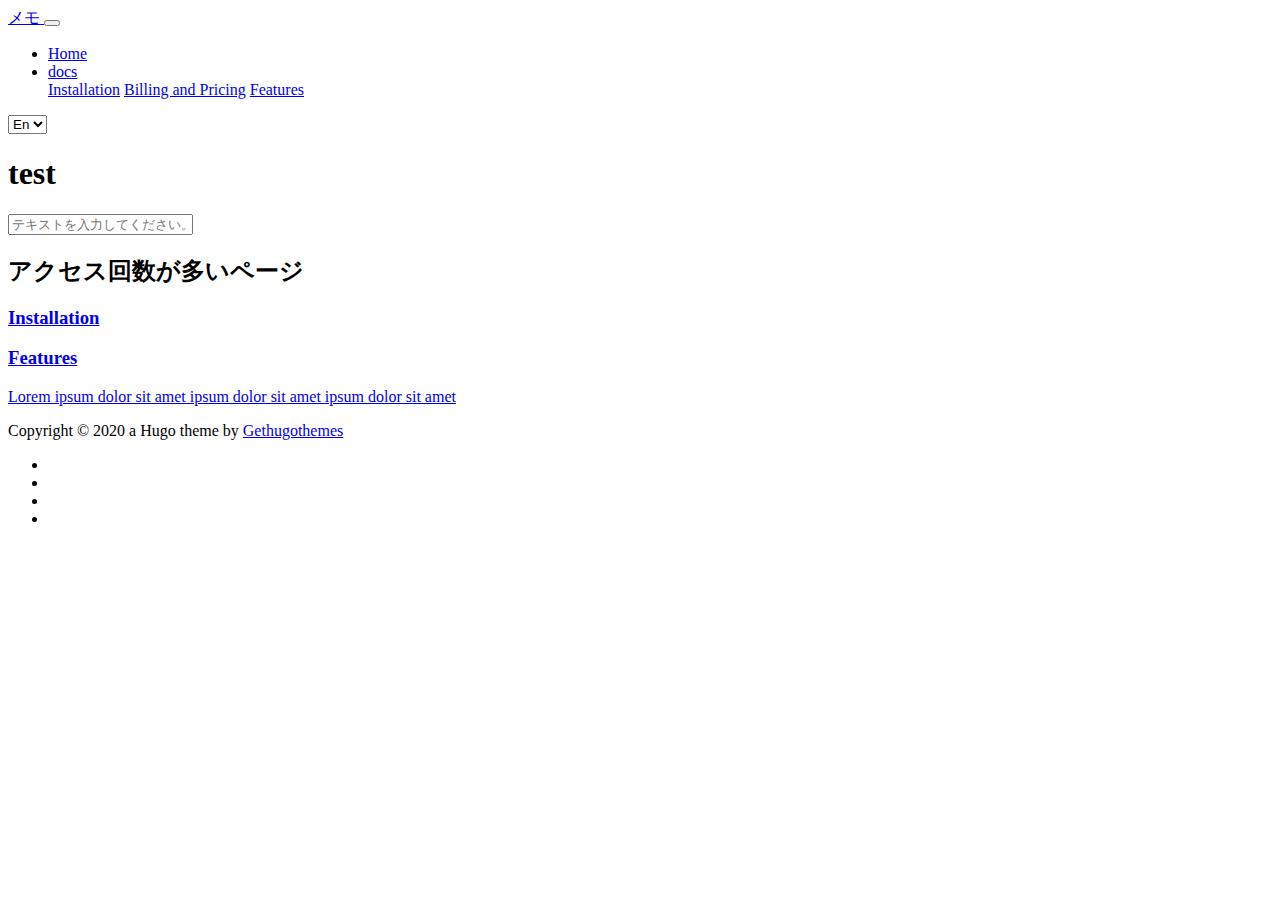
==== public/index.html @ 33d00a21 "トップページを修正" ====
<!DOCTYPE html>
<html lang="en-us">
  <head>
  <meta charset="utf-8">
  <title>メモ</title>
  <meta name="viewport" content="width=device-width, initial-scale=1, maximum-scale=1">
  <meta name="generator" content="Hugo 0.75.1" />
  
  <!-- ** CSS Plugins Needed for the Project ** -->
  
  <!-- Bootstrap -->
  <link rel="stylesheet" href="https://gallant-bohr-faa6a7.netlify.app/plugins/bootstrap/bootstrap.min.css">

  <!-- themefy-icon -->
  <link rel="stylesheet" href="https://gallant-bohr-faa6a7.netlify.app/plugins/themify-icons/themify-icons.css">

  <!--Favicon-->
  <link rel="icon" href="https://gallant-bohr-faa6a7.netlify.app/images/favicon.png" type="image/x-icon">

  <!-- fonts -->
  <link href="https://fonts.googleapis.com/css?family=Lato:300,400,700&display=swap" rel="stylesheet">
  
  <style>
  :root{
    --primary-color:#02007e;
    --body-color:#f9f9f9;
    --text-color:#636363;
    --text-color-dark:#242738;
    --white-color:#ffffff;
    --light-color:#f8f9fa;
    --font-family:Lato;
  }
  </style>

<!-- Main Stylesheet -->

<link href="https://gallant-bohr-faa6a7.netlify.app/css/style.min.css" rel="stylesheet" media="screen"/>
  
<!-- ** JS Plugins Needed for the Project ** -->

<!-- jquiry -->
<script src="https://gallant-bohr-faa6a7.netlify.app/plugins/jquery/jquery-1.12.4.js"></script>

<!-- jquary ui -->
<script src="https://gallant-bohr-faa6a7.netlify.app/plugins/jquery/jquery-ui.js"></script>

<!-- Bootstrap JS -->
<script src="https://gallant-bohr-faa6a7.netlify.app/plugins/bootstrap/bootstrap.min.js"></script>

<!-- match-height JS -->
<script src="https://gallant-bohr-faa6a7.netlify.app/plugins/match-height/jquery.matchHeight-min.js"></script>



</head>
  
  <body>
    
    <!-- header -->
    <header class="banner bg-primary" data-background="https://gallant-bohr-faa6a7.netlify.app/">
      <nav class="navbar navbar-expand-md navbar-dark">
  <div class="container">
    <a class="navbar-brand px-2" href="/">
      
      
      
      メモ
      
    </a>
    <button class="navbar-toggler border-0" type="button" data-toggle="collapse" data-target="#navigation"
      aria-controls="navigation" aria-expanded="false" aria-label="Toggle navigation">
      <span class="navbar-toggler-icon"></span>
    </button>

    <div class="collapse navbar-collapse text-center" id="navigation">
      <ul class="navbar-nav ml-auto">
        
        
        <li class="nav-item">
          <a class="nav-link text-dark" href="https://gallant-bohr-faa6a7.netlify.app/">Home</a>
        </li>
        
        
        
        <li class="nav-item dropdown">
          <a class="nav-link dropdown-toggle text-dark" href="#" role="button" data-toggle="dropdown"
            aria-haspopup="true" aria-expanded="false">
            docs
          </a>
          <div class="dropdown-menu">
            
            <a class="dropdown-item" href="https://gallant-bohr-faa6a7.netlify.app/installation">Installation</a>
            
            <a class="dropdown-item" href="https://gallant-bohr-faa6a7.netlify.app/billing-pricing">Billing and Pricing</a>
            
            <a class="dropdown-item" href="https://gallant-bohr-faa6a7.netlify.app/features">Features</a>
            
          </div>
        </li>
        
        
      </ul>
      
      <select class="lang-list " id="select-language"
        onchange="location = this.value;">
        
        
        
        
        
        
        
        
        <option id="en" value="https://gallant-bohr-faa6a7.netlify.app/" selected>En
        </option>
        
        
        
        
        
        
        
        
        
        
        
        
        
        <option id="fr" value="https://gallant-bohr-faa6a7.netlify.app/fr/">Fr</option>
        
        
        
        
      </select>
      
    </div>
  </div>
</nav>

      <!-- banner -->
<div class="container section">
	<div class="row">
		<div class="col-lg-8 text-center mx-auto">
			<h1 class="text-white mb-3">test</h1>
			<p class="text-white mb-4"></p>
			<div class="position-relative">
				<input id="search" class="form-control" placeholder="テキストを入力してください。">
				<i class="ti-search search-icon"></i>
				
				
				
				
				<script>
					$(function() {
					var projects = [
						
						{
							value: "Linux",
							label: "<p>Musce libero nunc, dignissim quis turpis quis, semper vehicula dolor. Suspendisse tincidunt consequat quam, ac posuere leo dapibus id. Cras fringilla convallis elit, at eleifend mi interam.\nThis is a simple note.\n This is a simple tip.\n This is a simple info.\n  This is first tab  this is second tab  this is third tab    Nulla non sollicitudin. Morbi sit amet laoreet ipsum, vel pretium mi. Morbi varius, tellus in accumsan blandit, elit ligula eleifend velit, luctus mattis ante nulla condimentum nulla. Etiam vestibulum risus vel arcu elementum eleifend. Cras at dolor eget urna varius faucibus tempus in elit.\nImage Example Nunc porta malesuada porta. Etiam tristique vestibulum dolor at ultricies. Proin hendrerit sapien sed erat fermentum, at commodo velit consectetur.\nEtiam vestibulum risus vel arcu elementum eleifend. Cras at dolor eget urna varius faucibus tempus in elit. Cras a dui imperdiet, tempus metus quis, pharetra turpis. Phasellus at massa sit amet ante semper fermentum sed eget lectus. Quisque id dictum magna, et dapibus turpis.\nExample Of Code Block In accumsan lacus ac neque maximus dictum. Phasellus eleifend leo id mattis bibendum. Curabitur et purus turpis. Vestibulum ante ipsum primis in faucibus orci luctus et ultrices posuere cubilia Curae;\n\u0026lt;head\u0026gt; \u0026lt;meta charset=\u0026#34;utf-8\u0026#34;\u0026gt; \u0026lt;meta http-equiv=\u0026#34;X-UA-Compatible\u0026#34; content=\u0026#34;IE=edge\u0026#34;\u0026gt; \u0026lt;meta name=\u0026#34;viewport\u0026#34; content=\u0026#34;width=device-width, initial-scale=1\u0026#34;\u0026gt; \u0026lt;link rel=\u0026#34;stylesheet\u0026#34; href=\u0026#34;\/assets\/css\/main.css\u0026#34;\u0026gt; \u0026lt;link rel=\u0026#34;shortcut icon\u0026#34; type=\u0026#34;image\/png\u0026#34; href=\u0026#34;\/assets\/img\/favicon.png\u0026#34; \u0026gt; \u0026lt;script src=\u0026#34;\/assets\/js\/main.js\u0026#34;\u0026gt;\u0026lt;\/script\u0026gt; \u0026lt;\/head\u0026gt; Text and Quote Cras at dolor eget urna varius faucibus tempus in elit. Cras a dui imperdiet, tempus metus quis, pharetra turpis. Phasellus at massa sit amet ante semper fermentum sed eget lectus. Quisque id dictum magna turpis.\n Etiam vestibulum risus vel arcu elementum eleifend. Cras at dolor eget urna varius faucibus tempus in elit. Cras a dui imperdiet\n Etiam vestibulum risus vel arcu elementum eleifend. Cras at dolor eget urna varius faucibus tempus in elit. Cras a dui imperdiet, tempus metus quis, pharetra turpis. Phasellus at massa sit amet ante semper fermentum sed eget lectus. Quisque id dictum magna, et dapibus turpis.Etiam vestibulum risus vel arcu elementum eleifend. Cras at dolor eget urna varius faucibus tempus in elit. Cras a dui imperdiet, tempus metus quis, pharetra turpis. Phasellus at massa sit amet ante semper fermentum sed eget lectus. Quisque id dictum magna, et dapibus turpis.\n</p><p></p>",
							url:"https:\/\/gallant-bohr-faa6a7.netlify.app\/features\/linux\/"
						},
						
						{
							value: "Requirments",
							label: "<p>Thanks to the simplicity of Hugo, this page is as empty as this theme needs requirements.\nJust download latest version of Hugo binary (\u0026gt; 0.53) for your OS (Windows, Linux, Mac) : it\u0026rsquo;s that simple.\n</p><p></p>",
							url:"https:\/\/gallant-bohr-faa6a7.netlify.app\/installation\/requirments\/"
						},
						
						{
							value: "Installation",
							label: "<p>The following steps are here to help you initialize your new website. If you don\u0026rsquo;t know Hugo at all, we strongly suggest you learn more about it by following this great documentation for beginners.\nCreate your project Hugo provides a new command to create a new website.\nhugo new site \u0026lt;new_project\u0026gt; Install the theme Install the Dot theme by following this documentation\nThis theme\u0026rsquo;s repository is: https:\/\/github.com\/themefisher\/dot-hugo-documentation-theme.git\nAlternatively, you can download the theme as .zip file and extract it in the themes directory\nOr you can check this video documentation for installing this template:   Basic configuration When building the website, you can set a theme by using --theme option. However, we suggest you modify the configuration file (config.toml) and set the theme as the default.\n# Change the default theme to be use when building the site with Hugo theme = \u0026#34;Dot\u0026#34; Create your first content pages Then, create content pages inside the previously created chapter. Here are two ways to create content in the chapter:\nhugo new installation\/first-content.md hugo new installation\/second-content\/_index.md Feel free to edit thoses files by adding some sample content and replacing the title value in the beginning of the files.\nLaunching the website locally Launch by using the following command:\nhugo serve Go to http:\/\/localhost:1313\nBuild the website When your site is ready to deploy, run the following command:\nhugo A public folder will be generated, containing all static content and assets for your website. It can now be deployed on any web server.\nThis website can be automatically published and hosted with Netlify (Read more about Automated HUGO deployments with Netlify). Alternatively, you can use Github pages\n </p><p>induct</p><p>instate</p>",
							url:"https:\/\/gallant-bohr-faa6a7.netlify.app\/installation\/install\/"
						},
						
						{
							value: "Mac OS",
							label: "<p>Musce libero nunc, dignissim quis turpis quis, semper vehicula dolor. Suspendisse tincidunt consequat quam, ac posuere leo dapibus id. Cras fringilla convallis elit, at eleifend mi interam.\nThis is a simple note.\n This is a simple tip.\n This is a simple info.\n  This is first tab  this is second tab  this is third tab    Nulla non sollicitudin. Morbi sit amet laoreet ipsum, vel pretium mi. Morbi varius, tellus in accumsan blandit, elit ligula eleifend velit, luctus mattis ante nulla condimentum nulla. Etiam vestibulum risus vel arcu elementum eleifend. Cras at dolor eget urna varius faucibus tempus in elit.\nImage Example Nunc porta malesuada porta. Etiam tristique vestibulum dolor at ultricies. Proin hendrerit sapien sed erat fermentum, at commodo velit consectetur.\nEtiam vestibulum risus vel arcu elementum eleifend. Cras at dolor eget urna varius faucibus tempus in elit. Cras a dui imperdiet, tempus metus quis, pharetra turpis. Phasellus at massa sit amet ante semper fermentum sed eget lectus. Quisque id dictum magna, et dapibus turpis.\nExample Of Code Block In accumsan lacus ac neque maximus dictum. Phasellus eleifend leo id mattis bibendum. Curabitur et purus turpis. Vestibulum ante ipsum primis in faucibus orci luctus et ultrices posuere cubilia Curae;\n\u0026lt;head\u0026gt; \u0026lt;meta charset=\u0026#34;utf-8\u0026#34;\u0026gt; \u0026lt;meta http-equiv=\u0026#34;X-UA-Compatible\u0026#34; content=\u0026#34;IE=edge\u0026#34;\u0026gt; \u0026lt;meta name=\u0026#34;viewport\u0026#34; content=\u0026#34;width=device-width, initial-scale=1\u0026#34;\u0026gt; \u0026lt;link rel=\u0026#34;stylesheet\u0026#34; href=\u0026#34;\/assets\/css\/main.css\u0026#34;\u0026gt; \u0026lt;link rel=\u0026#34;shortcut icon\u0026#34; type=\u0026#34;image\/png\u0026#34; href=\u0026#34;\/assets\/img\/favicon.png\u0026#34; \u0026gt; \u0026lt;script src=\u0026#34;\/assets\/js\/main.js\u0026#34;\u0026gt;\u0026lt;\/script\u0026gt; \u0026lt;\/head\u0026gt; Text and Quote Cras at dolor eget urna varius faucibus tempus in elit. Cras a dui imperdiet, tempus metus quis, pharetra turpis. Phasellus at massa sit amet ante semper fermentum sed eget lectus. Quisque id dictum magna turpis.\n Etiam vestibulum risus vel arcu elementum eleifend. Cras at dolor eget urna varius faucibus tempus in elit. Cras a dui imperdiet\n Etiam vestibulum risus vel arcu elementum eleifend. Cras at dolor eget urna varius faucibus tempus in elit. Cras a dui imperdiet, tempus metus quis, pharetra turpis. Phasellus at massa sit amet ante semper fermentum sed eget lectus. Quisque id dictum magna, et dapibus turpis.Etiam vestibulum risus vel arcu elementum eleifend. Cras at dolor eget urna varius faucibus tempus in elit. Cras a dui imperdiet, tempus metus quis, pharetra turpis. Phasellus at massa sit amet ante semper fermentum sed eget lectus. Quisque id dictum magna, et dapibus turpis.\n</p><p></p>",
							url:"https:\/\/gallant-bohr-faa6a7.netlify.app\/features\/mac\/"
						},
						
						{
							value: "Configuration",
							label: "<p>Global site parameters On top of Hugo global configuration, Dot lets you define the following parameters in your config.toml (here, values are default).\nNote that some of these parameters are explained in details in other sections of this documentation.\n[params] # Prefix URL to edit current page.  # Useful to give opportunity to people to create merge request for your doc. # See the config.toml file from this documentation site to have an example. # Javascript and CSS cache are automatically busted when new version of site is generated.  # Order sections in menu by \u0026#34;weight\u0026#34; # Call to action is default enabled, if you want to disable it. just change the  enable = false # You can change banner title and other text from the config file. </p><p></p>",
							url:"https:\/\/gallant-bohr-faa6a7.netlify.app\/installation\/configuration\/"
						},
						
						{
							value: "Routing",
							label: "<p>Musce libero nunc, dignissim quis turpis quis, semper vehicula dolor. Suspendisse tincidunt consequat quam, ac posuere leo dapibus id. Cras fringilla convallis elit, at eleifend mi interam.\nThis is a simple note.\n This is a simple tip.\n This is a simple info.\n  This is first tab  this is second tab  this is third tab    Nulla non sollicitudin. Morbi sit amet laoreet ipsum, vel pretium mi. Morbi varius, tellus in accumsan blandit, elit ligula eleifend velit, luctus mattis ante nulla condimentum nulla. Etiam vestibulum risus vel arcu elementum eleifend. Cras at dolor eget urna varius faucibus tempus in elit.\nImage Example Nunc porta malesuada porta. Etiam tristique vestibulum dolor at ultricies. Proin hendrerit sapien sed erat fermentum, at commodo velit consectetur.\nEtiam vestibulum risus vel arcu elementum eleifend. Cras at dolor eget urna varius faucibus tempus in elit. Cras a dui imperdiet, tempus metus quis, pharetra turpis. Phasellus at massa sit amet ante semper fermentum sed eget lectus. Quisque id dictum magna, et dapibus turpis.\nExample Of Code Block In accumsan lacus ac neque maximus dictum. Phasellus eleifend leo id mattis bibendum. Curabitur et purus turpis. Vestibulum ante ipsum primis in faucibus orci luctus et ultrices posuere cubilia Curae;\n\u0026lt;head\u0026gt; \u0026lt;meta charset=\u0026#34;utf-8\u0026#34;\u0026gt; \u0026lt;meta http-equiv=\u0026#34;X-UA-Compatible\u0026#34; content=\u0026#34;IE=edge\u0026#34;\u0026gt; \u0026lt;meta name=\u0026#34;viewport\u0026#34; content=\u0026#34;width=device-width, initial-scale=1\u0026#34;\u0026gt; \u0026lt;link rel=\u0026#34;stylesheet\u0026#34; href=\u0026#34;\/assets\/css\/main.css\u0026#34;\u0026gt; \u0026lt;link rel=\u0026#34;shortcut icon\u0026#34; type=\u0026#34;image\/png\u0026#34; href=\u0026#34;\/assets\/img\/favicon.png\u0026#34; \u0026gt; \u0026lt;script src=\u0026#34;\/assets\/js\/main.js\u0026#34;\u0026gt;\u0026lt;\/script\u0026gt; \u0026lt;\/head\u0026gt; Text and Quote Cras at dolor eget urna varius faucibus tempus in elit. Cras a dui imperdiet, tempus metus quis, pharetra turpis. Phasellus at massa sit amet ante semper fermentum sed eget lectus. Quisque id dictum magna turpis.\n Etiam vestibulum risus vel arcu elementum eleifend. Cras at dolor eget urna varius faucibus tempus in elit. Cras a dui imperdiet\n Etiam vestibulum risus vel arcu elementum eleifend. Cras at dolor eget urna varius faucibus tempus in elit. Cras a dui imperdiet, tempus metus quis, pharetra turpis. Phasellus at massa sit amet ante semper fermentum sed eget lectus. Quisque id dictum magna, et dapibus turpis.Etiam vestibulum risus vel arcu elementum eleifend. Cras at dolor eget urna varius faucibus tempus in elit. Cras a dui imperdiet, tempus metus quis, pharetra turpis. Phasellus at massa sit amet ante semper fermentum sed eget lectus. Quisque id dictum magna, et dapibus turpis.\n</p><p></p>",
							url:"https:\/\/gallant-bohr-faa6a7.netlify.app\/features\/routing\/"
						},
						
						{
							value: "Customization",
							label: "<p>Dot has been built to be as configurable as possible.\nChange the logo In config.toml you will find a logo variable. you can change your logo there.\nThe size of the logo will adapt automatically\n Change the favicon If your favicon is a png, just drop off your image in your local static\/images\/ folder and name it favicon.png\nIf you need to change this default behavior, create a new file in layouts\/partials\/ named head.html. Then write something like this:\n\u0026lt;link rel=\u0026#34;shortcut icon\u0026#34; href=\u0026#34;\/images\/favicon.png\u0026#34; type=\u0026#34;image\/x-icon\u0026#34; \/\u0026gt; Change default colors Dot support change color. You can change the colors from config.toml. You can change the colors of the template as you want.\n[params] # Change default color scheme with a color name or color code. primary_color = \u0026#34;#02007e\u0026#34; body_color = \u0026#34;#f9f9f9\u0026#34; text_color = \u0026#34;#636363\u0026#34; text_color_dark = \u0026#34;#242738\u0026#34; white_color = \u0026#34;#ffffff\u0026#34; light_color = \u0026#34;#f8f9fa\u0026#34; Change default Fonts [params] # font family font_family = \u0026#34;lato\u0026#34; # Choose font family from : https:\/\/fonts.google.com\/ </p><p></p>",
							url:"https:\/\/gallant-bohr-faa6a7.netlify.app\/installation\/customization\/"
						},
						
						{
							value: "Ubuntu",
							label: "<p>Musce libero nunc, dignissim quis turpis quis, semper vehicula dolor. Suspendisse tincidunt consequat quam, ac posuere leo dapibus id. Cras fringilla convallis elit, at eleifend mi interam.\nThis is a simple note.\n This is a simple tip.\n This is a simple info.\n  This is first tab  this is second tab  this is third tab    Nulla non sollicitudin. Morbi sit amet laoreet ipsum, vel pretium mi. Morbi varius, tellus in accumsan blandit, elit ligula eleifend velit, luctus mattis ante nulla condimentum nulla. Etiam vestibulum risus vel arcu elementum eleifend. Cras at dolor eget urna varius faucibus tempus in elit.\nImage Example Nunc porta malesuada porta. Etiam tristique vestibulum dolor at ultricies. Proin hendrerit sapien sed erat fermentum, at commodo velit consectetur.\nEtiam vestibulum risus vel arcu elementum eleifend. Cras at dolor eget urna varius faucibus tempus in elit. Cras a dui imperdiet, tempus metus quis, pharetra turpis. Phasellus at massa sit amet ante semper fermentum sed eget lectus. Quisque id dictum magna, et dapibus turpis.\nExample Of Code Block In accumsan lacus ac neque maximus dictum. Phasellus eleifend leo id mattis bibendum. Curabitur et purus turpis. Vestibulum ante ipsum primis in faucibus orci luctus et ultrices posuere cubilia Curae;\n\u0026lt;head\u0026gt; \u0026lt;meta charset=\u0026#34;utf-8\u0026#34;\u0026gt; \u0026lt;meta http-equiv=\u0026#34;X-UA-Compatible\u0026#34; content=\u0026#34;IE=edge\u0026#34;\u0026gt; \u0026lt;meta name=\u0026#34;viewport\u0026#34; content=\u0026#34;width=device-width, initial-scale=1\u0026#34;\u0026gt; \u0026lt;link rel=\u0026#34;stylesheet\u0026#34; href=\u0026#34;\/assets\/css\/main.css\u0026#34;\u0026gt; \u0026lt;link rel=\u0026#34;shortcut icon\u0026#34; type=\u0026#34;image\/png\u0026#34; href=\u0026#34;\/assets\/img\/favicon.png\u0026#34; \u0026gt; \u0026lt;script src=\u0026#34;\/assets\/js\/main.js\u0026#34;\u0026gt;\u0026lt;\/script\u0026gt; \u0026lt;\/head\u0026gt; Text and Quote Cras at dolor eget urna varius faucibus tempus in elit. Cras a dui imperdiet, tempus metus quis, pharetra turpis. Phasellus at massa sit amet ante semper fermentum sed eget lectus. Quisque id dictum magna turpis.\n Etiam vestibulum risus vel arcu elementum eleifend. Cras at dolor eget urna varius faucibus tempus in elit. Cras a dui imperdiet\n Etiam vestibulum risus vel arcu elementum eleifend. Cras at dolor eget urna varius faucibus tempus in elit. Cras a dui imperdiet, tempus metus quis, pharetra turpis. Phasellus at massa sit amet ante semper fermentum sed eget lectus. Quisque id dictum magna, et dapibus turpis.Etiam vestibulum risus vel arcu elementum eleifend. Cras at dolor eget urna varius faucibus tempus in elit. Cras a dui imperdiet, tempus metus quis, pharetra turpis. Phasellus at massa sit amet ante semper fermentum sed eget lectus. Quisque id dictum magna, et dapibus turpis.\n</p><p></p>",
							url:"https:\/\/gallant-bohr-faa6a7.netlify.app\/features\/ubuntu\/"
						},
						
						{
							value: "Elements",
							label: "<p>Heading 1 Heading 2 Heading 3 Heading 4 Heading 5 Heading 6  Emphasis Emphasis, aka italics, with asterisks or underscores.\nStrong emphasis, aka bold, with asterisks or underscores.\nCombined emphasis with asterisks and underscores.\nStrikethrough uses two tildes. Scratch this.\n Link I\u0026rsquo;m an inline-style link\nI\u0026rsquo;m an inline-style link with title\nI\u0026rsquo;m a reference-style link\nI\u0026rsquo;m a relative reference to a repository file\nYou can use numbers for reference-style link definitions\nOr leave it empty and use the link text itself.\nURLs and URLs in angle brackets will automatically get turned into links. http:\/\/www.example.com or http:\/\/www.example.com and sometimes example.com (but not on Github, for example).\nSome text to show that the reference links can follow later.\n Paragraph Lorem ipsum dolor sit amet consectetur adipisicing elit. Quam nihil enim maxime corporis cumque totam aliquid nam sint inventore optio modi neque laborum officiis necessitatibus, facilis placeat pariatur! Voluptatem, sed harum pariatur adipisci voluptates voluptatum cumque, porro sint minima similique magni perferendis fuga! Optio vel ipsum excepturi tempore reiciendis id quidem? Vel in, doloribus debitis nesciunt fugit sequi magnam accusantium modi neque quis, vitae velit, pariatur harum autem a! Velit impedit atque maiores animi possimus asperiores natus repellendus excepturi sint architecto eligendi non, omnis nihil. Facilis, doloremque illum. Fugit optio laborum minus debitis natus illo perspiciatis corporis voluptatum rerum laboriosam.\n Ordered List  List item List item List item List item List item   Unordered List  List item List item List item List item List item   Notice This is a simple note.\n This is a simple tip.\n This is a simple info.\n  Tab  This is first tab  this is second tab  this is third tab     Code and Syntax Highlighting Inline code has back-ticks around it.\nvar s = \u0026#34;JavaScript syntax highlighting\u0026#34;; alert(s); s = \u0026#34;Python syntax highlighting\u0026#34; print s No language indicated, so no syntax highlighting. But let\u0027s throw in a \u0026lt;b\u0026gt;tag\u0026lt;\/b\u0026gt;.  Blockquote  This is a blockquote example.\n  Inline HTML You can also use raw HTML in your Markdown, and it\u0026rsquo;ll mostly work pretty well.\n Definition list Is something people use sometimes. Markdown in HTML Does *not* work **very** well. Use HTML tags.   Tables Colons can be used to align columns.\n   Tables Are Cool     col 3 is right-aligned $1600   col 2 is centered $12   zebra stripes are neat $1    There must be at least 3 dashes separating each header cell. The outer pipes (|) are optional, and you don\u0026rsquo;t need to make the raw Markdown line up prettily. You can also use inline Markdown.\n   Markdown Less Pretty     Still renders nicely   1 2 3     Image  Youtube video   </p><p></p>",
							url:"https:\/\/gallant-bohr-faa6a7.netlify.app\/installation\/elements\/"
						},
						
						{
							value: "Windows",
							label: "<p>Musce libero nunc, dignissim quis turpis quis, semper vehicula dolor. Suspendisse tincidunt consequat quam, ac posuere leo dapibus id. Cras fringilla convallis elit, at eleifend mi interam.\nThis is a simple note.\n This is a simple tip.\n This is a simple info.\n  This is first tab  this is second tab  this is third tab    Nulla non sollicitudin. Morbi sit amet laoreet ipsum, vel pretium mi. Morbi varius, tellus in accumsan blandit, elit ligula eleifend velit, luctus mattis ante nulla condimentum nulla. Etiam vestibulum risus vel arcu elementum eleifend. Cras at dolor eget urna varius faucibus tempus in elit.\nImage Example Nunc porta malesuada porta. Etiam tristique vestibulum dolor at ultricies. Proin hendrerit sapien sed erat fermentum, at commodo velit consectetur.\nEtiam vestibulum risus vel arcu elementum eleifend. Cras at dolor eget urna varius faucibus tempus in elit. Cras a dui imperdiet, tempus metus quis, pharetra turpis. Phasellus at massa sit amet ante semper fermentum sed eget lectus. Quisque id dictum magna, et dapibus turpis.\nExample Of Code Block In accumsan lacus ac neque maximus dictum. Phasellus eleifend leo id mattis bibendum. Curabitur et purus turpis. Vestibulum ante ipsum primis in faucibus orci luctus et ultrices posuere cubilia Curae;\n\u0026lt;head\u0026gt; \u0026lt;meta charset=\u0026#34;utf-8\u0026#34;\u0026gt; \u0026lt;meta http-equiv=\u0026#34;X-UA-Compatible\u0026#34; content=\u0026#34;IE=edge\u0026#34;\u0026gt; \u0026lt;meta name=\u0026#34;viewport\u0026#34; content=\u0026#34;width=device-width, initial-scale=1\u0026#34;\u0026gt; \u0026lt;link rel=\u0026#34;stylesheet\u0026#34; href=\u0026#34;\/assets\/css\/main.css\u0026#34;\u0026gt; \u0026lt;link rel=\u0026#34;shortcut icon\u0026#34; type=\u0026#34;image\/png\u0026#34; href=\u0026#34;\/assets\/img\/favicon.png\u0026#34; \u0026gt; \u0026lt;script src=\u0026#34;\/assets\/js\/main.js\u0026#34;\u0026gt;\u0026lt;\/script\u0026gt; \u0026lt;\/head\u0026gt; Text and Quote Cras at dolor eget urna varius faucibus tempus in elit. Cras a dui imperdiet, tempus metus quis, pharetra turpis. Phasellus at massa sit amet ante semper fermentum sed eget lectus. Quisque id dictum magna turpis.\n Etiam vestibulum risus vel arcu elementum eleifend. Cras at dolor eget urna varius faucibus tempus in elit. Cras a dui imperdiet\n Etiam vestibulum risus vel arcu elementum eleifend. Cras at dolor eget urna varius faucibus tempus in elit. Cras a dui imperdiet, tempus metus quis, pharetra turpis. Phasellus at massa sit amet ante semper fermentum sed eget lectus. Quisque id dictum magna, et dapibus turpis.Etiam vestibulum risus vel arcu elementum eleifend. Cras at dolor eget urna varius faucibus tempus in elit. Cras a dui imperdiet, tempus metus quis, pharetra turpis. Phasellus at massa sit amet ante semper fermentum sed eget lectus. Quisque id dictum magna, et dapibus turpis.\n</p><p></p>",
							url:"https:\/\/gallant-bohr-faa6a7.netlify.app\/features\/windows\/"
						},
						
						{
							value: "Installation",
							label: "<p></p>",
							url:"https:\/\/gallant-bohr-faa6a7.netlify.app\/installation\/"
						},
						
						{
							value: "メモ",
							label: "<p></p>",
							url:"https:\/\/gallant-bohr-faa6a7.netlify.app\/"
						},
						
						{
							value: "Features",
							label: "<p></p>",
							url:"https:\/\/gallant-bohr-faa6a7.netlify.app\/features\/"
						},
						
						{
							value: "Categories",
							label: "<p></p>",
							url:"https:\/\/gallant-bohr-faa6a7.netlify.app\/categories\/"
						},
						
						{
							value: "Tags",
							label: "<p></p>",
							url:"https:\/\/gallant-bohr-faa6a7.netlify.app\/tags\/"
						},
						
					];
					$( "#search" ).autocomplete({
						source: projects
					})
					.data( "ui-autocomplete" )._renderItem = function( ul, item ) {
						return $( "<li>" )
						.append( "<a href=" + item.url + " + \" &quot;\" +  >" + item.value + "</a>" + item.label )
						.appendTo( ul );
					};
					});
				</script>
			</div>
		</div>
	</div>
</div>
<!-- /banner -->
    </header>
    <!-- /header -->
    
    

  <!-- topics -->
  <section class="section">
    <div class="container">
      <div class="row justify-content-center">
        <div class="col-12 text-center">
          <h2 class="section-title">アクセス回数が多いページ</h2>
        </div>
        <!-- topic-item -->
        
        <div class="col-lg-4 col-sm-6 mb-4">
          <a href="https://gallant-bohr-faa6a7.netlify.app/installation/" class="px-4 py-5 bg-white shadow text-center d-block match-height">
            <i class=" icon text-primary d-block mb-4"></i>
            <h3 class="mb-3 mt-0">Installation</h3>
            <p class="mb-0"></p>
          </a>
        </div>
        
        <div class="col-lg-4 col-sm-6 mb-4">
          <a href="https://gallant-bohr-faa6a7.netlify.app/features/" class="px-4 py-5 bg-white shadow text-center d-block match-height">
            <i class=" icon text-primary d-block mb-4"></i>
            <h3 class="mb-3 mt-0">Features</h3>
            <p class="mb-0">Lorem ipsum dolor sit amet ipsum dolor sit amet ipsum dolor sit amet</p>
          </a>
        </div>
        
      </div>
    </div>
  </section>
  <!-- /topics -->

    <!-- footer -->
<footer class="section pb-4">
  <div class="container">
    <div class="row align-items-center">
      <div class="col-md-8 text-md-left text-center">
       <p class="mb-md-0 mb-4">Copyright © 2020 a Hugo theme by <a href="https://gethugothemes.com/">Gethugothemes</a></p>
      </div>
      <div class="col-md-4 text-md-right text-center">
        <ul class="list-inline">
          
          <li class="list-inline-item"><a class="text-color d-inline-block p-2" href="#"><i class="ti-facebook"></i></a></li>
          
          <li class="list-inline-item"><a class="text-color d-inline-block p-2" href="#"><i class="ti-twitter-alt"></i></a></li>
          
          <li class="list-inline-item"><a class="text-color d-inline-block p-2" href="#"><i class="ti-github"></i></a></li>
          
          <li class="list-inline-item"><a class="text-color d-inline-block p-2" href="#"><i class="ti-linkedin"></i></a></li>
          
        </ul>
      </div>
    </div>
  </div>
</footer>
<!-- /footer -->

<!-- Main Script -->

<script src="https://gallant-bohr-faa6a7.netlify.app/js/script.min.js"></script>
  </body>

</html>
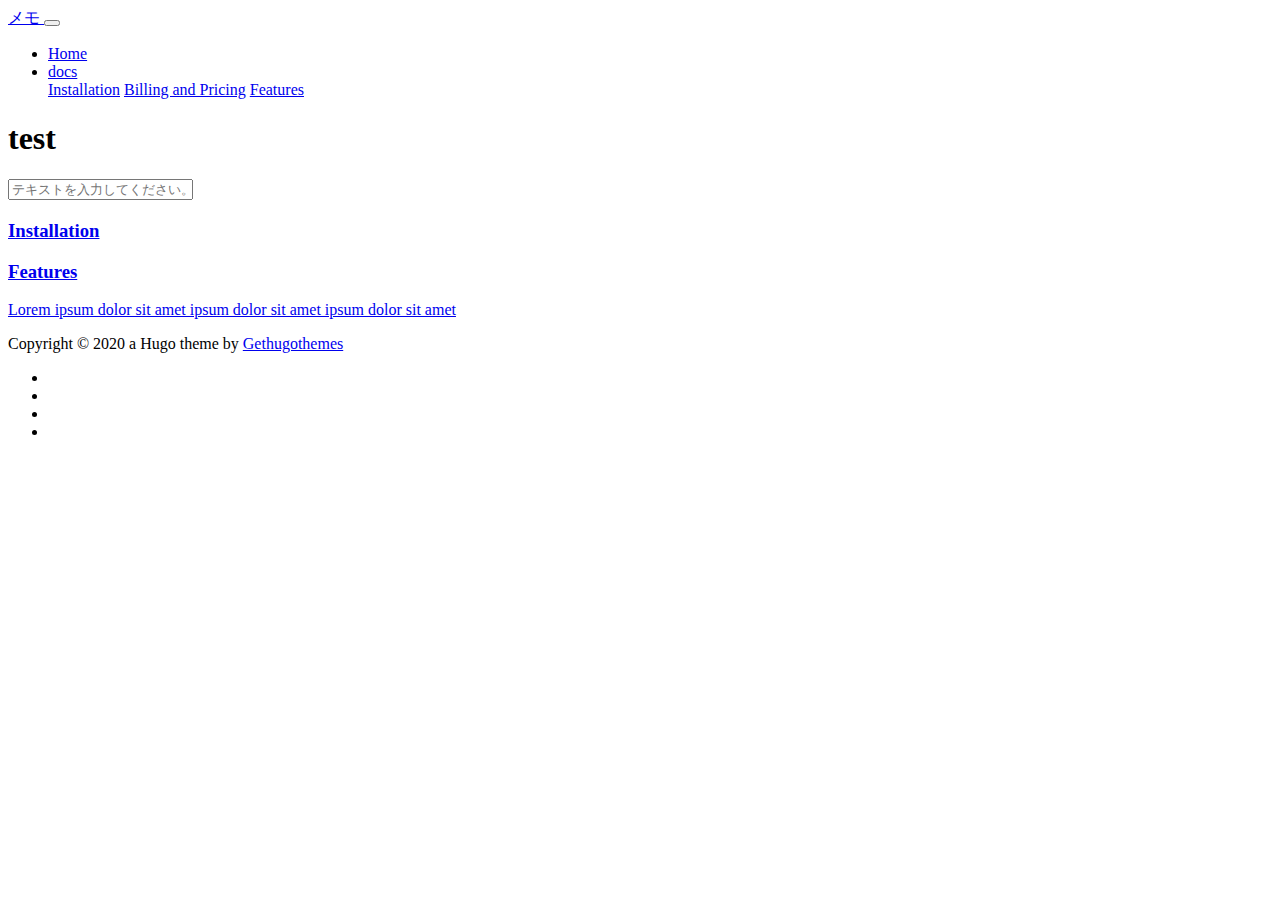
==== commit 266e7706: "デフォルト言語を日本語に指定" ====
--- a/public/index.html
+++ b/public/index.html
@@ -1,5 +1,5 @@
 <!DOCTYPE html>
-<html lang="en-us">
+<html lang="Ja-jp">
   <head>
   <meta charset="utf-8">
   <title>メモ</title>
@@ -100,38 +100,6 @@
         
         
       </ul>
-      
-      <select class="lang-list " id="select-language"
-        onchange="location = this.value;">
-        
-        
-        
-        
-        
-        
-        
-        
-        <option id="en" value="https://gallant-bohr-faa6a7.netlify.app/" selected>En
-        </option>
-        
-        
-        
-        
-        
-        
-        
-        
-        
-        
-        
-        
-        
-        <option id="fr" value="https://gallant-bohr-faa6a7.netlify.app/fr/">Fr</option>
-        
-        
-        
-        
-      </select>
       
     </div>
   </div>
@@ -270,7 +238,7 @@
     <div class="container">
       <div class="row justify-content-center">
         <div class="col-12 text-center">
-          <h2 class="section-title">アクセス回数が多いページ</h2>
+          <h2 class="section-title"></h2>
         </div>
         <!-- topic-item -->
         
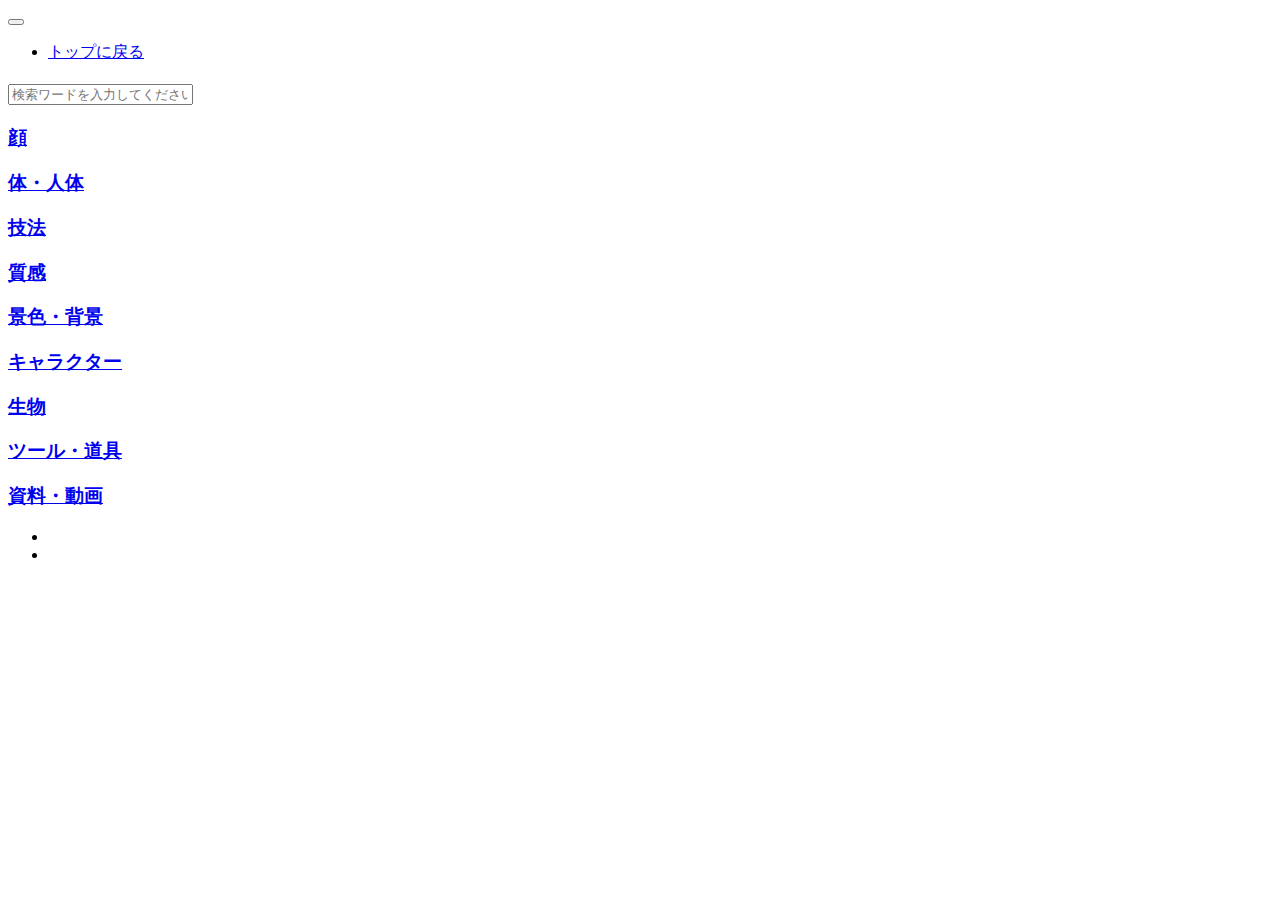
==== commit 49699c4e: "Add テキストリンク" ====
--- a/public/index.html
+++ b/public/index.html
@@ -2,7 +2,7 @@
 <html lang="Ja-jp">
   <head>
   <meta charset="utf-8">
-  <title>メモ</title>
+  <title></title>
   <meta name="viewport" content="width=device-width, initial-scale=1, maximum-scale=1">
   <meta name="generator" content="Hugo 0.75.1" />
   
@@ -18,23 +18,25 @@
   <link rel="icon" href="https://gallant-bohr-faa6a7.netlify.app/images/favicon.png" type="image/x-icon">
 
   <!-- fonts -->
-  <link href="https://fonts.googleapis.com/css?family=Lato:300,400,700&display=swap" rel="stylesheet">
-  
+  <link href="https://fonts.googleapis.com/css?family=M+PLUS+1p" rel="stylesheet">
+
   <style>
   :root{
-    --primary-color:#02007e;
-    --body-color:#f9f9f9;
-    --text-color:#636363;
+    --primary-color:#264653;
+    --body-color:#f0efeb;
+    --text-color:#3d405b;
     --text-color-dark:#242738;
     --white-color:#ffffff;
-    --light-color:#f8f9fa;
-    --font-family:Lato;
+    --light-color:#Copied!;
+    --font-family:M PLUS 1p;
   }
   </style>
 
 <!-- Main Stylesheet -->
 
 <link href="https://gallant-bohr-faa6a7.netlify.app/css/style.min.css" rel="stylesheet" media="screen"/>
+
+<link href="https://gallant-bohr-faa6a7.netlify.app/css/common.min.css" rel="stylesheet" media="screen"/>
   
 <!-- ** JS Plugins Needed for the Project ** -->
 
@@ -64,7 +66,7 @@
       
       
       
-      メモ
+      
       
     </a>
     <button class="navbar-toggler border-0" type="button" data-toggle="collapse" data-target="#navigation"
@@ -77,25 +79,7 @@
         
         
         <li class="nav-item">
-          <a class="nav-link text-dark" href="https://gallant-bohr-faa6a7.netlify.app/">Home</a>
-        </li>
-        
-        
-        
-        <li class="nav-item dropdown">
-          <a class="nav-link dropdown-toggle text-dark" href="#" role="button" data-toggle="dropdown"
-            aria-haspopup="true" aria-expanded="false">
-            docs
-          </a>
-          <div class="dropdown-menu">
-            
-            <a class="dropdown-item" href="https://gallant-bohr-faa6a7.netlify.app/installation">Installation</a>
-            
-            <a class="dropdown-item" href="https://gallant-bohr-faa6a7.netlify.app/billing-pricing">Billing and Pricing</a>
-            
-            <a class="dropdown-item" href="https://gallant-bohr-faa6a7.netlify.app/features">Features</a>
-            
-          </div>
+          <a class="nav-link text-dark" href="https://gallant-bohr-faa6a7.netlify.app/">トップに戻る</a>
         </li>
         
         
@@ -109,11 +93,11 @@
 <div class="container section">
 	<div class="row">
 		<div class="col-lg-8 text-center mx-auto">
-			<h1 class="text-white mb-3">test</h1>
+			<h1 class="text-white mb-3"></h1>
 			<p class="text-white mb-4"></p>
 			<div class="position-relative">
-				<input id="search" class="form-control" placeholder="テキストを入力してください。">
-				<i class="ti-search search-icon"></i>
+				<input id="search" class="form-control" placeholder="検索ワードを入力してください。">
+				
 				
 				
 				
@@ -123,96 +107,238 @@
 					var projects = [
 						
 						{
-							value: "Linux",
-							label: "<p>Musce libero nunc, dignissim quis turpis quis, semper vehicula dolor. Suspendisse tincidunt consequat quam, ac posuere leo dapibus id. Cras fringilla convallis elit, at eleifend mi interam.\nThis is a simple note.\n This is a simple tip.\n This is a simple info.\n  This is first tab  this is second tab  this is third tab    Nulla non sollicitudin. Morbi sit amet laoreet ipsum, vel pretium mi. Morbi varius, tellus in accumsan blandit, elit ligula eleifend velit, luctus mattis ante nulla condimentum nulla. Etiam vestibulum risus vel arcu elementum eleifend. Cras at dolor eget urna varius faucibus tempus in elit.\nImage Example Nunc porta malesuada porta. Etiam tristique vestibulum dolor at ultricies. Proin hendrerit sapien sed erat fermentum, at commodo velit consectetur.\nEtiam vestibulum risus vel arcu elementum eleifend. Cras at dolor eget urna varius faucibus tempus in elit. Cras a dui imperdiet, tempus metus quis, pharetra turpis. Phasellus at massa sit amet ante semper fermentum sed eget lectus. Quisque id dictum magna, et dapibus turpis.\nExample Of Code Block In accumsan lacus ac neque maximus dictum. Phasellus eleifend leo id mattis bibendum. Curabitur et purus turpis. Vestibulum ante ipsum primis in faucibus orci luctus et ultrices posuere cubilia Curae;\n\u0026lt;head\u0026gt; \u0026lt;meta charset=\u0026#34;utf-8\u0026#34;\u0026gt; \u0026lt;meta http-equiv=\u0026#34;X-UA-Compatible\u0026#34; content=\u0026#34;IE=edge\u0026#34;\u0026gt; \u0026lt;meta name=\u0026#34;viewport\u0026#34; content=\u0026#34;width=device-width, initial-scale=1\u0026#34;\u0026gt; \u0026lt;link rel=\u0026#34;stylesheet\u0026#34; href=\u0026#34;\/assets\/css\/main.css\u0026#34;\u0026gt; \u0026lt;link rel=\u0026#34;shortcut icon\u0026#34; type=\u0026#34;image\/png\u0026#34; href=\u0026#34;\/assets\/img\/favicon.png\u0026#34; \u0026gt; \u0026lt;script src=\u0026#34;\/assets\/js\/main.js\u0026#34;\u0026gt;\u0026lt;\/script\u0026gt; \u0026lt;\/head\u0026gt; Text and Quote Cras at dolor eget urna varius faucibus tempus in elit. Cras a dui imperdiet, tempus metus quis, pharetra turpis. Phasellus at massa sit amet ante semper fermentum sed eget lectus. Quisque id dictum magna turpis.\n Etiam vestibulum risus vel arcu elementum eleifend. Cras at dolor eget urna varius faucibus tempus in elit. Cras a dui imperdiet\n Etiam vestibulum risus vel arcu elementum eleifend. Cras at dolor eget urna varius faucibus tempus in elit. Cras a dui imperdiet, tempus metus quis, pharetra turpis. Phasellus at massa sit amet ante semper fermentum sed eget lectus. Quisque id dictum magna, et dapibus turpis.Etiam vestibulum risus vel arcu elementum eleifend. Cras at dolor eget urna varius faucibus tempus in elit. Cras a dui imperdiet, tempus metus quis, pharetra turpis. Phasellus at massa sit amet ante semper fermentum sed eget lectus. Quisque id dictum magna, et dapibus turpis.\n</p><p></p>",
-							url:"https:\/\/gallant-bohr-faa6a7.netlify.app\/features\/linux\/"
-						},
-						
-						{
-							value: "Requirments",
-							label: "<p>Thanks to the simplicity of Hugo, this page is as empty as this theme needs requirements.\nJust download latest version of Hugo binary (\u0026gt; 0.53) for your OS (Windows, Linux, Mac) : it\u0026rsquo;s that simple.\n</p><p></p>",
-							url:"https:\/\/gallant-bohr-faa6a7.netlify.app\/installation\/requirments\/"
-						},
-						
-						{
-							value: "Installation",
-							label: "<p>The following steps are here to help you initialize your new website. If you don\u0026rsquo;t know Hugo at all, we strongly suggest you learn more about it by following this great documentation for beginners.\nCreate your project Hugo provides a new command to create a new website.\nhugo new site \u0026lt;new_project\u0026gt; Install the theme Install the Dot theme by following this documentation\nThis theme\u0026rsquo;s repository is: https:\/\/github.com\/themefisher\/dot-hugo-documentation-theme.git\nAlternatively, you can download the theme as .zip file and extract it in the themes directory\nOr you can check this video documentation for installing this template:   Basic configuration When building the website, you can set a theme by using --theme option. However, we suggest you modify the configuration file (config.toml) and set the theme as the default.\n# Change the default theme to be use when building the site with Hugo theme = \u0026#34;Dot\u0026#34; Create your first content pages Then, create content pages inside the previously created chapter. Here are two ways to create content in the chapter:\nhugo new installation\/first-content.md hugo new installation\/second-content\/_index.md Feel free to edit thoses files by adding some sample content and replacing the title value in the beginning of the files.\nLaunching the website locally Launch by using the following command:\nhugo serve Go to http:\/\/localhost:1313\nBuild the website When your site is ready to deploy, run the following command:\nhugo A public folder will be generated, containing all static content and assets for your website. It can now be deployed on any web server.\nThis website can be automatically published and hosted with Netlify (Read more about Automated HUGO deployments with Netlify). Alternatively, you can use Github pages\n </p><p>induct</p><p>instate</p>",
-							url:"https:\/\/gallant-bohr-faa6a7.netlify.app\/installation\/install\/"
-						},
-						
-						{
-							value: "Mac OS",
-							label: "<p>Musce libero nunc, dignissim quis turpis quis, semper vehicula dolor. Suspendisse tincidunt consequat quam, ac posuere leo dapibus id. Cras fringilla convallis elit, at eleifend mi interam.\nThis is a simple note.\n This is a simple tip.\n This is a simple info.\n  This is first tab  this is second tab  this is third tab    Nulla non sollicitudin. Morbi sit amet laoreet ipsum, vel pretium mi. Morbi varius, tellus in accumsan blandit, elit ligula eleifend velit, luctus mattis ante nulla condimentum nulla. Etiam vestibulum risus vel arcu elementum eleifend. Cras at dolor eget urna varius faucibus tempus in elit.\nImage Example Nunc porta malesuada porta. Etiam tristique vestibulum dolor at ultricies. Proin hendrerit sapien sed erat fermentum, at commodo velit consectetur.\nEtiam vestibulum risus vel arcu elementum eleifend. Cras at dolor eget urna varius faucibus tempus in elit. Cras a dui imperdiet, tempus metus quis, pharetra turpis. Phasellus at massa sit amet ante semper fermentum sed eget lectus. Quisque id dictum magna, et dapibus turpis.\nExample Of Code Block In accumsan lacus ac neque maximus dictum. Phasellus eleifend leo id mattis bibendum. Curabitur et purus turpis. Vestibulum ante ipsum primis in faucibus orci luctus et ultrices posuere cubilia Curae;\n\u0026lt;head\u0026gt; \u0026lt;meta charset=\u0026#34;utf-8\u0026#34;\u0026gt; \u0026lt;meta http-equiv=\u0026#34;X-UA-Compatible\u0026#34; content=\u0026#34;IE=edge\u0026#34;\u0026gt; \u0026lt;meta name=\u0026#34;viewport\u0026#34; content=\u0026#34;width=device-width, initial-scale=1\u0026#34;\u0026gt; \u0026lt;link rel=\u0026#34;stylesheet\u0026#34; href=\u0026#34;\/assets\/css\/main.css\u0026#34;\u0026gt; \u0026lt;link rel=\u0026#34;shortcut icon\u0026#34; type=\u0026#34;image\/png\u0026#34; href=\u0026#34;\/assets\/img\/favicon.png\u0026#34; \u0026gt; \u0026lt;script src=\u0026#34;\/assets\/js\/main.js\u0026#34;\u0026gt;\u0026lt;\/script\u0026gt; \u0026lt;\/head\u0026gt; Text and Quote Cras at dolor eget urna varius faucibus tempus in elit. Cras a dui imperdiet, tempus metus quis, pharetra turpis. Phasellus at massa sit amet ante semper fermentum sed eget lectus. Quisque id dictum magna turpis.\n Etiam vestibulum risus vel arcu elementum eleifend. Cras at dolor eget urna varius faucibus tempus in elit. Cras a dui imperdiet\n Etiam vestibulum risus vel arcu elementum eleifend. Cras at dolor eget urna varius faucibus tempus in elit. Cras a dui imperdiet, tempus metus quis, pharetra turpis. Phasellus at massa sit amet ante semper fermentum sed eget lectus. Quisque id dictum magna, et dapibus turpis.Etiam vestibulum risus vel arcu elementum eleifend. Cras at dolor eget urna varius faucibus tempus in elit. Cras a dui imperdiet, tempus metus quis, pharetra turpis. Phasellus at massa sit amet ante semper fermentum sed eget lectus. Quisque id dictum magna, et dapibus turpis.\n</p><p></p>",
-							url:"https:\/\/gallant-bohr-faa6a7.netlify.app\/features\/mac\/"
-						},
-						
-						{
-							value: "Configuration",
-							label: "<p>Global site parameters On top of Hugo global configuration, Dot lets you define the following parameters in your config.toml (here, values are default).\nNote that some of these parameters are explained in details in other sections of this documentation.\n[params] # Prefix URL to edit current page.  # Useful to give opportunity to people to create merge request for your doc. # See the config.toml file from this documentation site to have an example. # Javascript and CSS cache are automatically busted when new version of site is generated.  # Order sections in menu by \u0026#34;weight\u0026#34; # Call to action is default enabled, if you want to disable it. just change the  enable = false # You can change banner title and other text from the config file. </p><p></p>",
-							url:"https:\/\/gallant-bohr-faa6a7.netlify.app\/installation\/configuration\/"
-						},
-						
-						{
-							value: "Routing",
-							label: "<p>Musce libero nunc, dignissim quis turpis quis, semper vehicula dolor. Suspendisse tincidunt consequat quam, ac posuere leo dapibus id. Cras fringilla convallis elit, at eleifend mi interam.\nThis is a simple note.\n This is a simple tip.\n This is a simple info.\n  This is first tab  this is second tab  this is third tab    Nulla non sollicitudin. Morbi sit amet laoreet ipsum, vel pretium mi. Morbi varius, tellus in accumsan blandit, elit ligula eleifend velit, luctus mattis ante nulla condimentum nulla. Etiam vestibulum risus vel arcu elementum eleifend. Cras at dolor eget urna varius faucibus tempus in elit.\nImage Example Nunc porta malesuada porta. Etiam tristique vestibulum dolor at ultricies. Proin hendrerit sapien sed erat fermentum, at commodo velit consectetur.\nEtiam vestibulum risus vel arcu elementum eleifend. Cras at dolor eget urna varius faucibus tempus in elit. Cras a dui imperdiet, tempus metus quis, pharetra turpis. Phasellus at massa sit amet ante semper fermentum sed eget lectus. Quisque id dictum magna, et dapibus turpis.\nExample Of Code Block In accumsan lacus ac neque maximus dictum. Phasellus eleifend leo id mattis bibendum. Curabitur et purus turpis. Vestibulum ante ipsum primis in faucibus orci luctus et ultrices posuere cubilia Curae;\n\u0026lt;head\u0026gt; \u0026lt;meta charset=\u0026#34;utf-8\u0026#34;\u0026gt; \u0026lt;meta http-equiv=\u0026#34;X-UA-Compatible\u0026#34; content=\u0026#34;IE=edge\u0026#34;\u0026gt; \u0026lt;meta name=\u0026#34;viewport\u0026#34; content=\u0026#34;width=device-width, initial-scale=1\u0026#34;\u0026gt; \u0026lt;link rel=\u0026#34;stylesheet\u0026#34; href=\u0026#34;\/assets\/css\/main.css\u0026#34;\u0026gt; \u0026lt;link rel=\u0026#34;shortcut icon\u0026#34; type=\u0026#34;image\/png\u0026#34; href=\u0026#34;\/assets\/img\/favicon.png\u0026#34; \u0026gt; \u0026lt;script src=\u0026#34;\/assets\/js\/main.js\u0026#34;\u0026gt;\u0026lt;\/script\u0026gt; \u0026lt;\/head\u0026gt; Text and Quote Cras at dolor eget urna varius faucibus tempus in elit. Cras a dui imperdiet, tempus metus quis, pharetra turpis. Phasellus at massa sit amet ante semper fermentum sed eget lectus. Quisque id dictum magna turpis.\n Etiam vestibulum risus vel arcu elementum eleifend. Cras at dolor eget urna varius faucibus tempus in elit. Cras a dui imperdiet\n Etiam vestibulum risus vel arcu elementum eleifend. Cras at dolor eget urna varius faucibus tempus in elit. Cras a dui imperdiet, tempus metus quis, pharetra turpis. Phasellus at massa sit amet ante semper fermentum sed eget lectus. Quisque id dictum magna, et dapibus turpis.Etiam vestibulum risus vel arcu elementum eleifend. Cras at dolor eget urna varius faucibus tempus in elit. Cras a dui imperdiet, tempus metus quis, pharetra turpis. Phasellus at massa sit amet ante semper fermentum sed eget lectus. Quisque id dictum magna, et dapibus turpis.\n</p><p></p>",
-							url:"https:\/\/gallant-bohr-faa6a7.netlify.app\/features\/routing\/"
-						},
-						
-						{
-							value: "Customization",
-							label: "<p>Dot has been built to be as configurable as possible.\nChange the logo In config.toml you will find a logo variable. you can change your logo there.\nThe size of the logo will adapt automatically\n Change the favicon If your favicon is a png, just drop off your image in your local static\/images\/ folder and name it favicon.png\nIf you need to change this default behavior, create a new file in layouts\/partials\/ named head.html. Then write something like this:\n\u0026lt;link rel=\u0026#34;shortcut icon\u0026#34; href=\u0026#34;\/images\/favicon.png\u0026#34; type=\u0026#34;image\/x-icon\u0026#34; \/\u0026gt; Change default colors Dot support change color. You can change the colors from config.toml. You can change the colors of the template as you want.\n[params] # Change default color scheme with a color name or color code. primary_color = \u0026#34;#02007e\u0026#34; body_color = \u0026#34;#f9f9f9\u0026#34; text_color = \u0026#34;#636363\u0026#34; text_color_dark = \u0026#34;#242738\u0026#34; white_color = \u0026#34;#ffffff\u0026#34; light_color = \u0026#34;#f8f9fa\u0026#34; Change default Fonts [params] # font family font_family = \u0026#34;lato\u0026#34; # Choose font family from : https:\/\/fonts.google.com\/ </p><p></p>",
-							url:"https:\/\/gallant-bohr-faa6a7.netlify.app\/installation\/customization\/"
-						},
-						
-						{
-							value: "Ubuntu",
-							label: "<p>Musce libero nunc, dignissim quis turpis quis, semper vehicula dolor. Suspendisse tincidunt consequat quam, ac posuere leo dapibus id. Cras fringilla convallis elit, at eleifend mi interam.\nThis is a simple note.\n This is a simple tip.\n This is a simple info.\n  This is first tab  this is second tab  this is third tab    Nulla non sollicitudin. Morbi sit amet laoreet ipsum, vel pretium mi. Morbi varius, tellus in accumsan blandit, elit ligula eleifend velit, luctus mattis ante nulla condimentum nulla. Etiam vestibulum risus vel arcu elementum eleifend. Cras at dolor eget urna varius faucibus tempus in elit.\nImage Example Nunc porta malesuada porta. Etiam tristique vestibulum dolor at ultricies. Proin hendrerit sapien sed erat fermentum, at commodo velit consectetur.\nEtiam vestibulum risus vel arcu elementum eleifend. Cras at dolor eget urna varius faucibus tempus in elit. Cras a dui imperdiet, tempus metus quis, pharetra turpis. Phasellus at massa sit amet ante semper fermentum sed eget lectus. Quisque id dictum magna, et dapibus turpis.\nExample Of Code Block In accumsan lacus ac neque maximus dictum. Phasellus eleifend leo id mattis bibendum. Curabitur et purus turpis. Vestibulum ante ipsum primis in faucibus orci luctus et ultrices posuere cubilia Curae;\n\u0026lt;head\u0026gt; \u0026lt;meta charset=\u0026#34;utf-8\u0026#34;\u0026gt; \u0026lt;meta http-equiv=\u0026#34;X-UA-Compatible\u0026#34; content=\u0026#34;IE=edge\u0026#34;\u0026gt; \u0026lt;meta name=\u0026#34;viewport\u0026#34; content=\u0026#34;width=device-width, initial-scale=1\u0026#34;\u0026gt; \u0026lt;link rel=\u0026#34;stylesheet\u0026#34; href=\u0026#34;\/assets\/css\/main.css\u0026#34;\u0026gt; \u0026lt;link rel=\u0026#34;shortcut icon\u0026#34; type=\u0026#34;image\/png\u0026#34; href=\u0026#34;\/assets\/img\/favicon.png\u0026#34; \u0026gt; \u0026lt;script src=\u0026#34;\/assets\/js\/main.js\u0026#34;\u0026gt;\u0026lt;\/script\u0026gt; \u0026lt;\/head\u0026gt; Text and Quote Cras at dolor eget urna varius faucibus tempus in elit. Cras a dui imperdiet, tempus metus quis, pharetra turpis. Phasellus at massa sit amet ante semper fermentum sed eget lectus. Quisque id dictum magna turpis.\n Etiam vestibulum risus vel arcu elementum eleifend. Cras at dolor eget urna varius faucibus tempus in elit. Cras a dui imperdiet\n Etiam vestibulum risus vel arcu elementum eleifend. Cras at dolor eget urna varius faucibus tempus in elit. Cras a dui imperdiet, tempus metus quis, pharetra turpis. Phasellus at massa sit amet ante semper fermentum sed eget lectus. Quisque id dictum magna, et dapibus turpis.Etiam vestibulum risus vel arcu elementum eleifend. Cras at dolor eget urna varius faucibus tempus in elit. Cras a dui imperdiet, tempus metus quis, pharetra turpis. Phasellus at massa sit amet ante semper fermentum sed eget lectus. Quisque id dictum magna, et dapibus turpis.\n</p><p></p>",
-							url:"https:\/\/gallant-bohr-faa6a7.netlify.app\/features\/ubuntu\/"
-						},
-						
-						{
-							value: "Elements",
-							label: "<p>Heading 1 Heading 2 Heading 3 Heading 4 Heading 5 Heading 6  Emphasis Emphasis, aka italics, with asterisks or underscores.\nStrong emphasis, aka bold, with asterisks or underscores.\nCombined emphasis with asterisks and underscores.\nStrikethrough uses two tildes. Scratch this.\n Link I\u0026rsquo;m an inline-style link\nI\u0026rsquo;m an inline-style link with title\nI\u0026rsquo;m a reference-style link\nI\u0026rsquo;m a relative reference to a repository file\nYou can use numbers for reference-style link definitions\nOr leave it empty and use the link text itself.\nURLs and URLs in angle brackets will automatically get turned into links. http:\/\/www.example.com or http:\/\/www.example.com and sometimes example.com (but not on Github, for example).\nSome text to show that the reference links can follow later.\n Paragraph Lorem ipsum dolor sit amet consectetur adipisicing elit. Quam nihil enim maxime corporis cumque totam aliquid nam sint inventore optio modi neque laborum officiis necessitatibus, facilis placeat pariatur! Voluptatem, sed harum pariatur adipisci voluptates voluptatum cumque, porro sint minima similique magni perferendis fuga! Optio vel ipsum excepturi tempore reiciendis id quidem? Vel in, doloribus debitis nesciunt fugit sequi magnam accusantium modi neque quis, vitae velit, pariatur harum autem a! Velit impedit atque maiores animi possimus asperiores natus repellendus excepturi sint architecto eligendi non, omnis nihil. Facilis, doloremque illum. Fugit optio laborum minus debitis natus illo perspiciatis corporis voluptatum rerum laboriosam.\n Ordered List  List item List item List item List item List item   Unordered List  List item List item List item List item List item   Notice This is a simple note.\n This is a simple tip.\n This is a simple info.\n  Tab  This is first tab  this is second tab  this is third tab     Code and Syntax Highlighting Inline code has back-ticks around it.\nvar s = \u0026#34;JavaScript syntax highlighting\u0026#34;; alert(s); s = \u0026#34;Python syntax highlighting\u0026#34; print s No language indicated, so no syntax highlighting. But let\u0027s throw in a \u0026lt;b\u0026gt;tag\u0026lt;\/b\u0026gt;.  Blockquote  This is a blockquote example.\n  Inline HTML You can also use raw HTML in your Markdown, and it\u0026rsquo;ll mostly work pretty well.\n Definition list Is something people use sometimes. Markdown in HTML Does *not* work **very** well. Use HTML tags.   Tables Colons can be used to align columns.\n   Tables Are Cool     col 3 is right-aligned $1600   col 2 is centered $12   zebra stripes are neat $1    There must be at least 3 dashes separating each header cell. The outer pipes (|) are optional, and you don\u0026rsquo;t need to make the raw Markdown line up prettily. You can also use inline Markdown.\n   Markdown Less Pretty     Still renders nicely   1 2 3     Image  Youtube video   </p><p></p>",
-							url:"https:\/\/gallant-bohr-faa6a7.netlify.app\/installation\/elements\/"
-						},
-						
-						{
-							value: "Windows",
-							label: "<p>Musce libero nunc, dignissim quis turpis quis, semper vehicula dolor. Suspendisse tincidunt consequat quam, ac posuere leo dapibus id. Cras fringilla convallis elit, at eleifend mi interam.\nThis is a simple note.\n This is a simple tip.\n This is a simple info.\n  This is first tab  this is second tab  this is third tab    Nulla non sollicitudin. Morbi sit amet laoreet ipsum, vel pretium mi. Morbi varius, tellus in accumsan blandit, elit ligula eleifend velit, luctus mattis ante nulla condimentum nulla. Etiam vestibulum risus vel arcu elementum eleifend. Cras at dolor eget urna varius faucibus tempus in elit.\nImage Example Nunc porta malesuada porta. Etiam tristique vestibulum dolor at ultricies. Proin hendrerit sapien sed erat fermentum, at commodo velit consectetur.\nEtiam vestibulum risus vel arcu elementum eleifend. Cras at dolor eget urna varius faucibus tempus in elit. Cras a dui imperdiet, tempus metus quis, pharetra turpis. Phasellus at massa sit amet ante semper fermentum sed eget lectus. Quisque id dictum magna, et dapibus turpis.\nExample Of Code Block In accumsan lacus ac neque maximus dictum. Phasellus eleifend leo id mattis bibendum. Curabitur et purus turpis. Vestibulum ante ipsum primis in faucibus orci luctus et ultrices posuere cubilia Curae;\n\u0026lt;head\u0026gt; \u0026lt;meta charset=\u0026#34;utf-8\u0026#34;\u0026gt; \u0026lt;meta http-equiv=\u0026#34;X-UA-Compatible\u0026#34; content=\u0026#34;IE=edge\u0026#34;\u0026gt; \u0026lt;meta name=\u0026#34;viewport\u0026#34; content=\u0026#34;width=device-width, initial-scale=1\u0026#34;\u0026gt; \u0026lt;link rel=\u0026#34;stylesheet\u0026#34; href=\u0026#34;\/assets\/css\/main.css\u0026#34;\u0026gt; \u0026lt;link rel=\u0026#34;shortcut icon\u0026#34; type=\u0026#34;image\/png\u0026#34; href=\u0026#34;\/assets\/img\/favicon.png\u0026#34; \u0026gt; \u0026lt;script src=\u0026#34;\/assets\/js\/main.js\u0026#34;\u0026gt;\u0026lt;\/script\u0026gt; \u0026lt;\/head\u0026gt; Text and Quote Cras at dolor eget urna varius faucibus tempus in elit. Cras a dui imperdiet, tempus metus quis, pharetra turpis. Phasellus at massa sit amet ante semper fermentum sed eget lectus. Quisque id dictum magna turpis.\n Etiam vestibulum risus vel arcu elementum eleifend. Cras at dolor eget urna varius faucibus tempus in elit. Cras a dui imperdiet\n Etiam vestibulum risus vel arcu elementum eleifend. Cras at dolor eget urna varius faucibus tempus in elit. Cras a dui imperdiet, tempus metus quis, pharetra turpis. Phasellus at massa sit amet ante semper fermentum sed eget lectus. Quisque id dictum magna, et dapibus turpis.Etiam vestibulum risus vel arcu elementum eleifend. Cras at dolor eget urna varius faucibus tempus in elit. Cras a dui imperdiet, tempus metus quis, pharetra turpis. Phasellus at massa sit amet ante semper fermentum sed eget lectus. Quisque id dictum magna, et dapibus turpis.\n</p><p></p>",
-							url:"https:\/\/gallant-bohr-faa6a7.netlify.app\/features\/windows\/"
-						},
-						
-						{
-							value: "Installation",
+							value: "その他のトップページ",
+							label: "<p>タコ</p>",
+							url:"https:\/\/gallant-bohr-faa6a7.netlify.app\/life\/others\/"
+						},
+						
+						{
+							value: "ソフトウェア・設定のトップページ",
+							label: "<p>アイビスペイント</p>",
+							url:"https:\/\/gallant-bohr-faa6a7.netlify.app\/tools\/tools\/"
+						},
+						
+						{
+							value: "体のトップページ",
+							label: "<p>体</p>",
+							url:"https:\/\/gallant-bohr-faa6a7.netlify.app\/body\/body\/"
+						},
+						
+						{
+							value: "反射のトップページ",
+							label: "<p>光</p><p>トーンカーブ</p>",
+							url:"https:\/\/gallant-bohr-faa6a7.netlify.app\/texture\/reflection\/"
+						},
+						
+						{
+							value: "塗り方のトップページ",
 							label: "<p></p>",
-							url:"https:\/\/gallant-bohr-faa6a7.netlify.app\/installation\/"
-						},
-						
-						{
-							value: "メモ",
+							url:"https:\/\/gallant-bohr-faa6a7.netlify.app\/-technique\/paint\/"
+						},
+						
+						{
+							value: "植物のトップページ",
+							label: "<p>草</p><p>木</p>",
+							url:"https:\/\/gallant-bohr-faa6a7.netlify.app\/scenery\/tree\/"
+						},
+						
+						{
+							value: "男性のトップページ",
+							label: "<p>男性キャラ</p>",
+							url:"https:\/\/gallant-bohr-faa6a7.netlify.app\/character\/man\/"
+						},
+						
+						{
+							value: "色のトップページ",
+							label: "<p>比較</p>",
+							url:"https:\/\/gallant-bohr-faa6a7.netlify.app\/tools\/colors\/"
+						},
+						
+						{
+							value: "顔のトップページ",
+							label: "",
+							url:"https:\/\/gallant-bohr-faa6a7.netlify.app\/face\/"
+						},
+						
+						{
+							value: "顔のトップページ",
+							label: "<p>顔</p>",
+							url:"https:\/\/gallant-bohr-faa6a7.netlify.app\/face\/all\/"
+						},
+						
+						{
+							value: "魚のトップページ",
+							label: "<p>魚</p>",
+							url:"https:\/\/gallant-bohr-faa6a7.netlify.app\/life\/fish\/"
+						},
+						
+						{
+							value: "体・人体のトップページ",
+							label: "",
+							url:"https:\/\/gallant-bohr-faa6a7.netlify.app\/body\/"
+						},
+						
+						{
+							value: "手のトップページ",
+							label: "<p>手</p>",
+							url:"https:\/\/gallant-bohr-faa6a7.netlify.app\/body\/hand\/"
+						},
+						
+						{
+							value: "目のトップページ",
+							label: "<p>目</p>",
+							url:"https:\/\/gallant-bohr-faa6a7.netlify.app\/face\/eye\/"
+						},
+						
+						{
+							value: "髪のトップページ",
+							label: "<p>頭</p>",
+							url:"https:\/\/gallant-bohr-faa6a7.netlify.app\/face\/hair\/"
+						},
+						
+						{
+							value: "姿勢のトップページ",
+							label: "<p>姿勢</p>",
+							url:"https:\/\/gallant-bohr-faa6a7.netlify.app\/body\/pose\/"
+						},
+						
+						{
+							value: "表情のトップページ",
+							label: "<p>表情</p>",
+							url:"https:\/\/gallant-bohr-faa6a7.netlify.app\/face\/expression\/"
+						},
+						
+						{
+							value: "足・脚のトップページ",
 							label: "<p></p>",
+							url:"https:\/\/gallant-bohr-faa6a7.netlify.app\/body\/foot\/"
+						},
+						
+						{
+							value: "技法のトップページ",
+							label: "",
+							url:"https:\/\/gallant-bohr-faa6a7.netlify.app\/-technique\/"
+						},
+						
+						{
+							value: "質感のトップページ",
+							label: "",
+							url:"https:\/\/gallant-bohr-faa6a7.netlify.app\/texture\/"
+						},
+						
+						{
+							value: "景色・背景のトップページ",
+							label: "",
+							url:"https:\/\/gallant-bohr-faa6a7.netlify.app\/scenery\/"
+						},
+						
+						{
+							value: "キャラクターのトップページ",
+							label: "",
+							url:"https:\/\/gallant-bohr-faa6a7.netlify.app\/character\/"
+						},
+						
+						{
+							value: "生物のトップページ",
+							label: "",
+							url:"https:\/\/gallant-bohr-faa6a7.netlify.app\/life\/"
+						},
+						
+						{
+							value: "ツール・道具のトップページ",
+							label: "",
+							url:"https:\/\/gallant-bohr-faa6a7.netlify.app\/tools\/"
+						},
+						
+						{
+							value: "資料・動画のトップページ",
+							label: "",
+							url:"https:\/\/gallant-bohr-faa6a7.netlify.app\/lecture\/"
+						},
+						
+						{
+							value: "のトップページ",
+							label: "",
 							url:"https:\/\/gallant-bohr-faa6a7.netlify.app\/"
 						},
 						
 						{
-							value: "Features",
-							label: "<p></p>",
-							url:"https:\/\/gallant-bohr-faa6a7.netlify.app\/features\/"
-						},
-						
-						{
-							value: "Categories",
-							label: "<p></p>",
+							value: "Categoriesのトップページ",
+							label: "",
 							url:"https:\/\/gallant-bohr-faa6a7.netlify.app\/categories\/"
 						},
 						
 						{
-							value: "Tags",
-							label: "<p></p>",
+							value: "Tagsのトップページ",
+							label: "",
 							url:"https:\/\/gallant-bohr-faa6a7.netlify.app\/tags\/"
 						},
-						
-					];
+						{
+							value: "ソフトウェア・設定 > Ibis paint",
+							label: "<p>アイビスペイント</p><p>Ibis paint</p>",
+							url:"https:\/\/gallant-bohr-faa6a7.netlify.app\/tools\/tools\/#sec-0"
+						},
+						{
+							value: "反射 > 金属の塗り",
+							label: "<p>光</p><p>トーンカーブ</p><p>金属の塗り</p>",
+							url:"https:\/\/gallant-bohr-faa6a7.netlify.app\/texture\/reflection\/#sec-0"
+						},
+						{
+							value: "塗り方 > 色トレス",
+							label: "<p></p><p>色トレス</p>",
+							url:"https:\/\/gallant-bohr-faa6a7.netlify.app\/-technique\/paint\/#sec-0"
+						},
+						{
+							value: "男性 > 男女の描き分け",
+							label: "<p>男性キャラ</p><p>男女の描き分け</p>",
+							url:"https:\/\/gallant-bohr-faa6a7.netlify.app\/character\/man\/#sec-0"
+						},
+						{
+							value: "顔 > 斜め・角度",
+							label: "<p>顔</p><p>斜め・角度</p>",
+							url:"https:\/\/gallant-bohr-faa6a7.netlify.app\/face\/all\/#sec-0"
+						},
+						{
+							value: "顔 > 頬・ほっぺ",
+							label: "<p>顔</p><p>頬・ほっぺ</p>",
+							url:"https:\/\/gallant-bohr-faa6a7.netlify.app\/face\/all\/#sec-1"
+						},
+						{
+							value: "目 > 目の描き方",
+							label: "<p>目</p><p>目の描き方</p>",
+							url:"https:\/\/gallant-bohr-faa6a7.netlify.app\/face\/eye\/#sec-0"
+						},
+						{
+							value: "目 > レイヤー構成",
+							label: "<p>目</p><p>レイヤー構成</p>",
+							url:"https:\/\/gallant-bohr-faa6a7.netlify.app\/face\/eye\/#sec-1"
+						},
+						{
+							value: "目 > 使用ブラシ",
+							label: "<p>目</p><p>使用ブラシ</p>",
+							url:"https:\/\/gallant-bohr-faa6a7.netlify.app\/face\/eye\/#sec-2"
+						},
+						{
+							value: "髪 > エンジェルリング・天使の輪",
+							label: "<p>頭</p><p>エンジェルリング・天使の輪</p>",
+							url:"https:\/\/gallant-bohr-faa6a7.netlify.app\/face\/hair\/#sec-0"
+						},
+						{
+							value: "表情 > 表情の描き方",
+							label: "<p>表情</p><p>表情の描き方</p>",
+							url:"https:\/\/gallant-bohr-faa6a7.netlify.app\/face\/expression\/#sec-0"
+						},
+						{
+							value: "表情 > 髪による表現",
+							label: "<p>表情</p><p>髪による表現</p>",
+							url:"https:\/\/gallant-bohr-faa6a7.netlify.app\/face\/expression\/#sec-1"
+						},
+						{
+							value: "表情 > デフォルメによる表現",
+							label: "<p>表情</p><p>デフォルメによる表現</p>",
+							url:"https:\/\/gallant-bohr-faa6a7.netlify.app\/face\/expression\/#sec-2"
+						},
+						];
 					$( "#search" ).autocomplete({
 						source: projects
 					})
@@ -242,19 +368,75 @@
         </div>
         <!-- topic-item -->
         
-        <div class="col-lg-4 col-sm-6 mb-4">
-          <a href="https://gallant-bohr-faa6a7.netlify.app/installation/" class="px-4 py-5 bg-white shadow text-center d-block match-height">
-            <i class=" icon text-primary d-block mb-4"></i>
-            <h3 class="mb-3 mt-0">Installation</h3>
-            <p class="mb-0"></p>
-          </a>
-        </div>
-        
-        <div class="col-lg-4 col-sm-6 mb-4">
-          <a href="https://gallant-bohr-faa6a7.netlify.app/features/" class="px-4 py-5 bg-white shadow text-center d-block match-height">
-            <i class=" icon text-primary d-block mb-4"></i>
-            <h3 class="mb-3 mt-0">Features</h3>
-            <p class="mb-0">Lorem ipsum dolor sit amet ipsum dolor sit amet ipsum dolor sit amet</p>
+        <div class="col-lg-4 col-sm-3 mb-3">
+          <a href="https://gallant-bohr-faa6a7.netlify.app/face/" class="px-3 py-2 bg-white shadow text-center d-block match-height">
+            <i class=" icon text-primary d-block mb-4"></i>
+            <h3 class="mb-3 mt-0">顔</h3>
+            <p class="mb-0"></p>
+          </a>
+        </div>
+        
+        <div class="col-lg-4 col-sm-3 mb-3">
+          <a href="https://gallant-bohr-faa6a7.netlify.app/body/" class="px-3 py-2 bg-white shadow text-center d-block match-height">
+            <i class=" icon text-primary d-block mb-4"></i>
+            <h3 class="mb-3 mt-0">体・人体</h3>
+            <p class="mb-0"></p>
+          </a>
+        </div>
+        
+        <div class="col-lg-4 col-sm-3 mb-3">
+          <a href="https://gallant-bohr-faa6a7.netlify.app/-technique/" class="px-3 py-2 bg-white shadow text-center d-block match-height">
+            <i class=" icon text-primary d-block mb-4"></i>
+            <h3 class="mb-3 mt-0">技法</h3>
+            <p class="mb-0"></p>
+          </a>
+        </div>
+        
+        <div class="col-lg-4 col-sm-3 mb-3">
+          <a href="https://gallant-bohr-faa6a7.netlify.app/texture/" class="px-3 py-2 bg-white shadow text-center d-block match-height">
+            <i class=" icon text-primary d-block mb-4"></i>
+            <h3 class="mb-3 mt-0">質感</h3>
+            <p class="mb-0"></p>
+          </a>
+        </div>
+        
+        <div class="col-lg-4 col-sm-3 mb-3">
+          <a href="https://gallant-bohr-faa6a7.netlify.app/scenery/" class="px-3 py-2 bg-white shadow text-center d-block match-height">
+            <i class=" icon text-primary d-block mb-4"></i>
+            <h3 class="mb-3 mt-0">景色・背景</h3>
+            <p class="mb-0"></p>
+          </a>
+        </div>
+        
+        <div class="col-lg-4 col-sm-3 mb-3">
+          <a href="https://gallant-bohr-faa6a7.netlify.app/character/" class="px-3 py-2 bg-white shadow text-center d-block match-height">
+            <i class=" icon text-primary d-block mb-4"></i>
+            <h3 class="mb-3 mt-0">キャラクター</h3>
+            <p class="mb-0"></p>
+          </a>
+        </div>
+        
+        <div class="col-lg-4 col-sm-3 mb-3">
+          <a href="https://gallant-bohr-faa6a7.netlify.app/life/" class="px-3 py-2 bg-white shadow text-center d-block match-height">
+            <i class=" icon text-primary d-block mb-4"></i>
+            <h3 class="mb-3 mt-0">生物</h3>
+            <p class="mb-0"></p>
+          </a>
+        </div>
+        
+        <div class="col-lg-4 col-sm-3 mb-3">
+          <a href="https://gallant-bohr-faa6a7.netlify.app/tools/" class="px-3 py-2 bg-white shadow text-center d-block match-height">
+            <i class=" icon text-primary d-block mb-4"></i>
+            <h3 class="mb-3 mt-0">ツール・道具</h3>
+            <p class="mb-0"></p>
+          </a>
+        </div>
+        
+        <div class="col-lg-4 col-sm-3 mb-3">
+          <a href="https://gallant-bohr-faa6a7.netlify.app/lecture/" class="px-3 py-2 bg-white shadow text-center d-block match-height">
+            <i class=" icon text-primary d-block mb-4"></i>
+            <h3 class="mb-3 mt-0">資料・動画</h3>
+            <p class="mb-0"></p>
           </a>
         </div>
         
@@ -268,18 +450,14 @@
   <div class="container">
     <div class="row align-items-center">
       <div class="col-md-8 text-md-left text-center">
-       <p class="mb-md-0 mb-4">Copyright © 2020 a Hugo theme by <a href="https://gethugothemes.com/">Gethugothemes</a></p>
+       <p class="mb-md-0 mb-4"></p>
       </div>
       <div class="col-md-4 text-md-right text-center">
         <ul class="list-inline">
           
-          <li class="list-inline-item"><a class="text-color d-inline-block p-2" href="#"><i class="ti-facebook"></i></a></li>
+          <li class="list-inline-item"><a class="text-color d-inline-block p-2" href="https://twitter.com/nanjakorewa"><i class="ti-twitter-alt"></i></a></li>
           
-          <li class="list-inline-item"><a class="text-color d-inline-block p-2" href="#"><i class="ti-twitter-alt"></i></a></li>
-          
-          <li class="list-inline-item"><a class="text-color d-inline-block p-2" href="#"><i class="ti-github"></i></a></li>
-          
-          <li class="list-inline-item"><a class="text-color d-inline-block p-2" href="#"><i class="ti-linkedin"></i></a></li>
+          <li class="list-inline-item"><a class="text-color d-inline-block p-2" href="https://github.com/Y-kyoto/UsefulLinks"><i class="ti-github"></i></a></li>
           
         </ul>
       </div>
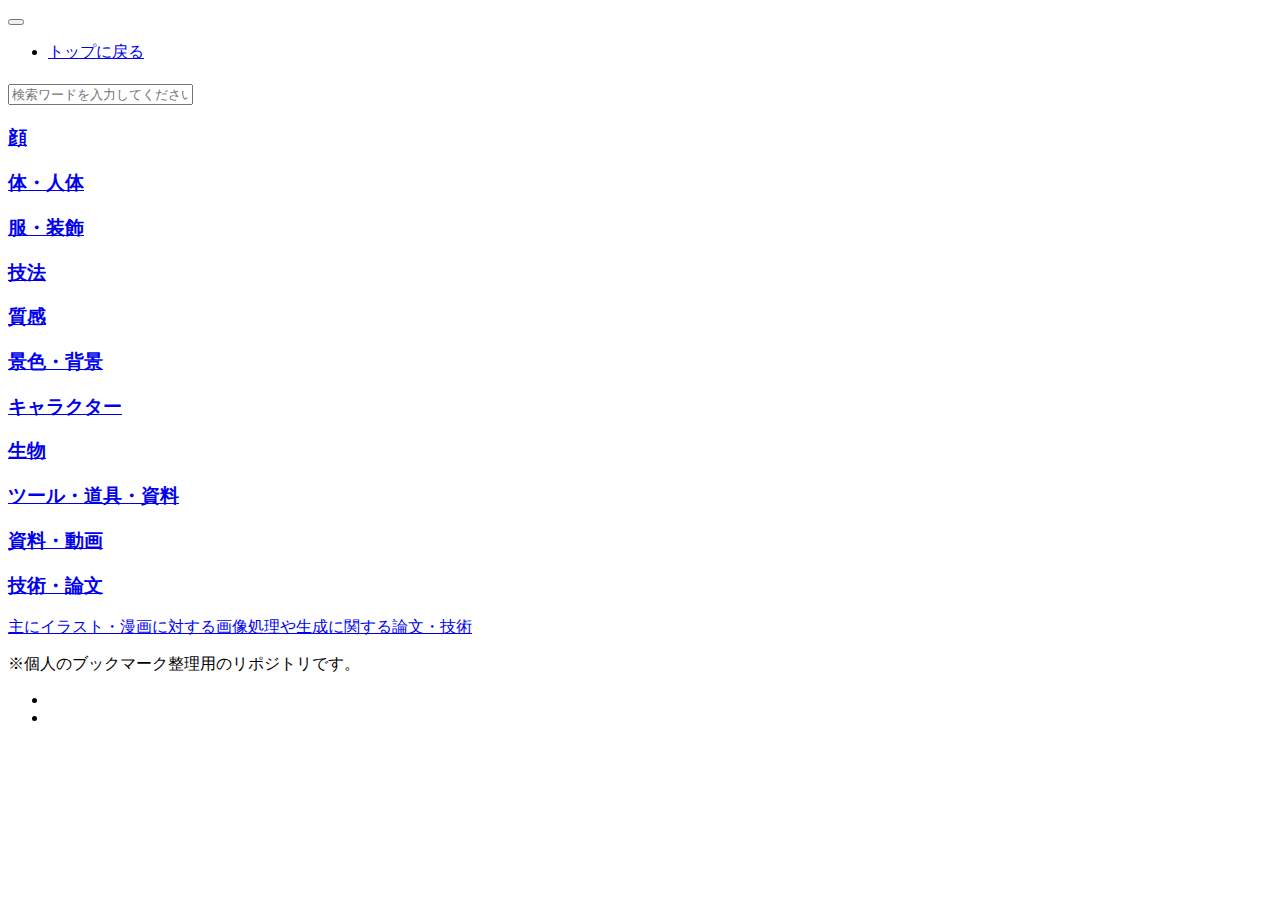
==== commit f73e50f9: "add 資料サイトのページ" ====
--- a/public/index.html
+++ b/public/index.html
@@ -19,6 +19,7 @@
 
   <!-- fonts -->
   <link href="https://fonts.googleapis.com/css?family=M+PLUS+1p" rel="stylesheet">
+  <link href="https://use.fontawesome.com/releases/v5.6.1/css/all.css" rel="stylesheet">
 
   <style>
   :root{
@@ -107,6 +108,12 @@
 					var projects = [
 						
 						{
+							value: "しわ・折れ目のトップページ",
+							label: "<p></p>",
+							url:"https:\/\/gallant-bohr-faa6a7.netlify.app\/clothes\/wrinkles\/"
+						},
+						
+						{
 							value: "その他のトップページ",
 							label: "<p>タコ</p>",
 							url:"https:\/\/gallant-bohr-faa6a7.netlify.app\/life\/others\/"
@@ -125,15 +132,39 @@
 						},
 						
 						{
+							value: "便利なサイトのトップページ",
+							label: "<p>ウェブサイト</p><p>ブラウザ</p><p>クロッキー</p>",
+							url:"https:\/\/gallant-bohr-faa6a7.netlify.app\/tools\/website\/"
+						},
+						
+						{
+							value: "動作・仕草のトップページ",
+							label: "<p>動き</p>",
+							url:"https:\/\/gallant-bohr-faa6a7.netlify.app\/character\/gesture\/"
+						},
+						
+						{
 							value: "反射のトップページ",
 							label: "<p>光</p><p>トーンカーブ</p>",
 							url:"https:\/\/gallant-bohr-faa6a7.netlify.app\/texture\/reflection\/"
 						},
 						
 						{
+							value: "哺乳類のトップページ",
+							label: "<p>馬</p>",
+							url:"https:\/\/gallant-bohr-faa6a7.netlify.app\/life\/mammal\/"
+						},
+						
+						{
 							value: "塗り方のトップページ",
 							label: "<p></p>",
-							url:"https:\/\/gallant-bohr-faa6a7.netlify.app\/-technique\/paint\/"
+							url:"https:\/\/gallant-bohr-faa6a7.netlify.app\/technique\/paint\/"
+						},
+						
+						{
+							value: "学生・学生服のトップページ",
+							label: "<p></p>",
+							url:"https:\/\/gallant-bohr-faa6a7.netlify.app\/clothes\/student\/"
 						},
 						
 						{
@@ -149,12 +180,24 @@
 						},
 						
 						{
+							value: "職業のトップページ",
+							label: "<p></p>",
+							url:"https:\/\/gallant-bohr-faa6a7.netlify.app\/clothes\/clothes\/"
+						},
+						
+						{
 							value: "色のトップページ",
 							label: "<p>比較</p>",
 							url:"https:\/\/gallant-bohr-faa6a7.netlify.app\/tools\/colors\/"
 						},
 						
 						{
+							value: "装飾のトップページ",
+							label: "<p>頭</p>",
+							url:"https:\/\/gallant-bohr-faa6a7.netlify.app\/clothes\/decoration\/"
+						},
+						
+						{
 							value: "顔のトップページ",
 							label: "",
 							url:"https:\/\/gallant-bohr-faa6a7.netlify.app\/face\/"
@@ -173,6 +216,12 @@
 						},
 						
 						{
+							value: "その他のトップページ",
+							label: "<p></p>",
+							url:"https:\/\/gallant-bohr-faa6a7.netlify.app\/face\/others\/"
+						},
+						
+						{
 							value: "体・人体のトップページ",
 							label: "",
 							url:"https:\/\/gallant-bohr-faa6a7.netlify.app\/body\/"
@@ -185,6 +234,12 @@
 						},
 						
 						{
+							value: "服・装飾のトップページ",
+							label: "",
+							url:"https:\/\/gallant-bohr-faa6a7.netlify.app\/clothes\/"
+						},
+						
+						{
 							value: "目のトップページ",
 							label: "<p>目</p>",
 							url:"https:\/\/gallant-bohr-faa6a7.netlify.app\/face\/eye\/"
@@ -217,7 +272,7 @@
 						{
 							value: "技法のトップページ",
 							label: "",
-							url:"https:\/\/gallant-bohr-faa6a7.netlify.app\/-technique\/"
+							url:"https:\/\/gallant-bohr-faa6a7.netlify.app\/technique\/"
 						},
 						
 						{
@@ -245,7 +300,7 @@
 						},
 						
 						{
-							value: "ツール・道具のトップページ",
+							value: "ツール・道具・資料のトップページ",
 							label: "",
 							url:"https:\/\/gallant-bohr-faa6a7.netlify.app\/tools\/"
 						},
@@ -257,6 +312,12 @@
 						},
 						
 						{
+							value: "技術・論文のトップページ",
+							label: "",
+							url:"https:\/\/gallant-bohr-faa6a7.netlify.app\/paper\/"
+						},
+						
+						{
 							value: "のトップページ",
 							label: "",
 							url:"https:\/\/gallant-bohr-faa6a7.netlify.app\/"
@@ -272,6 +333,11 @@
 							value: "Tagsのトップページ",
 							label: "",
 							url:"https:\/\/gallant-bohr-faa6a7.netlify.app\/tags\/"
+						},
+						{
+							value: "しわ・折れ目 > ",
+							label: "<p></p><p></p>",
+							url:"https:\/\/gallant-bohr-faa6a7.netlify.app\/clothes\/wrinkles\/#sec-0"
 						},
 						{
 							value: "ソフトウェア・設定 > Ibis paint",
@@ -279,14 +345,49 @@
 							url:"https:\/\/gallant-bohr-faa6a7.netlify.app\/tools\/tools\/#sec-0"
 						},
 						{
-							value: "反射 > 金属の塗り",
-							label: "<p>光</p><p>トーンカーブ</p><p>金属の塗り</p>",
+							value: "体 > 体の描き方",
+							label: "<p>体</p><p>体の描き方</p>",
+							url:"https:\/\/gallant-bohr-faa6a7.netlify.app\/body\/body\/#sec-0"
+						},
+						{
+							value: "便利なサイト > 資料",
+							label: "<p>ウェブサイト</p><p>ブラウザ</p><p>クロッキー</p><p>資料</p>",
+							url:"https:\/\/gallant-bohr-faa6a7.netlify.app\/tools\/website\/#sec-0"
+						},
+						{
+							value: "動作・仕草 > Vroid",
+							label: "<p>動き</p><p>Vroid</p>",
+							url:"https:\/\/gallant-bohr-faa6a7.netlify.app\/character\/gesture\/#sec-0"
+						},
+						{
+							value: "反射 > 金属の反射",
+							label: "<p>光</p><p>トーンカーブ</p><p>金属の反射</p>",
 							url:"https:\/\/gallant-bohr-faa6a7.netlify.app\/texture\/reflection\/#sec-0"
+						},
+						{
+							value: "反射 > ガラス・氷",
+							label: "<p>光</p><p>トーンカーブ</p><p>ガラス・氷</p>",
+							url:"https:\/\/gallant-bohr-faa6a7.netlify.app\/texture\/reflection\/#sec-1"
 						},
 						{
 							value: "塗り方 > 色トレス",
 							label: "<p></p><p>色トレス</p>",
-							url:"https:\/\/gallant-bohr-faa6a7.netlify.app\/-technique\/paint\/#sec-0"
+							url:"https:\/\/gallant-bohr-faa6a7.netlify.app\/technique\/paint\/#sec-0"
+						},
+						{
+							value: "塗り方 > グリザイユ画法",
+							label: "<p></p><p>グリザイユ画法</p>",
+							url:"https:\/\/gallant-bohr-faa6a7.netlify.app\/technique\/paint\/#sec-1"
+						},
+						{
+							value: "塗り方 > 主線なし・輪郭なし",
+							label: "<p></p><p>主線なし・輪郭なし</p>",
+							url:"https:\/\/gallant-bohr-faa6a7.netlify.app\/technique\/paint\/#sec-2"
+						},
+						{
+							value: "学生・学生服 > 女子高生",
+							label: "<p></p><p>女子高生</p>",
+							url:"https:\/\/gallant-bohr-faa6a7.netlify.app\/clothes\/student\/#sec-0"
 						},
 						{
 							value: "男性 > 男女の描き分け",
@@ -294,14 +395,49 @@
 							url:"https:\/\/gallant-bohr-faa6a7.netlify.app\/character\/man\/#sec-0"
 						},
 						{
+							value: "職業 > メイド服",
+							label: "<p></p><p>メイド服</p>",
+							url:"https:\/\/gallant-bohr-faa6a7.netlify.app\/clothes\/clothes\/#sec-0"
+						},
+						{
+							value: "装飾 > リボン",
+							label: "<p>頭</p><p>リボン</p>",
+							url:"https:\/\/gallant-bohr-faa6a7.netlify.app\/clothes\/decoration\/#sec-0"
+						},
+						{
+							value: "装飾 > メガネ",
+							label: "<p>頭</p><p>メガネ</p>",
+							url:"https:\/\/gallant-bohr-faa6a7.netlify.app\/clothes\/decoration\/#sec-1"
+						},
+						{
+							value: "装飾 > 帽子",
+							label: "<p>頭</p><p>帽子</p>",
+							url:"https:\/\/gallant-bohr-faa6a7.netlify.app\/clothes\/decoration\/#sec-2"
+						},
+						{
+							value: "装飾 > フリル",
+							label: "<p>頭</p><p>フリル</p>",
+							url:"https:\/\/gallant-bohr-faa6a7.netlify.app\/clothes\/decoration\/#sec-3"
+						},
+						{
+							value: "顔 > 基本",
+							label: "<p>顔</p><p>基本</p>",
+							url:"https:\/\/gallant-bohr-faa6a7.netlify.app\/face\/all\/#sec-0"
+						},
+						{
 							value: "顔 > 斜め・角度",
 							label: "<p>顔</p><p>斜め・角度</p>",
-							url:"https:\/\/gallant-bohr-faa6a7.netlify.app\/face\/all\/#sec-0"
+							url:"https:\/\/gallant-bohr-faa6a7.netlify.app\/face\/all\/#sec-1"
 						},
 						{
 							value: "顔 > 頬・ほっぺ",
 							label: "<p>顔</p><p>頬・ほっぺ</p>",
-							url:"https:\/\/gallant-bohr-faa6a7.netlify.app\/face\/all\/#sec-1"
+							url:"https:\/\/gallant-bohr-faa6a7.netlify.app\/face\/all\/#sec-2"
+						},
+						{
+							value: "その他 > 耳",
+							label: "<p></p><p>耳</p>",
+							url:"https:\/\/gallant-bohr-faa6a7.netlify.app\/face\/others\/#sec-0"
 						},
 						{
 							value: "目 > 目の描き方",
@@ -314,14 +450,14 @@
 							url:"https:\/\/gallant-bohr-faa6a7.netlify.app\/face\/eye\/#sec-1"
 						},
 						{
-							value: "目 > 使用ブラシ",
-							label: "<p>目</p><p>使用ブラシ</p>",
-							url:"https:\/\/gallant-bohr-faa6a7.netlify.app\/face\/eye\/#sec-2"
+							value: "髪 > 髪の描き方",
+							label: "<p>頭</p><p>髪の描き方</p>",
+							url:"https:\/\/gallant-bohr-faa6a7.netlify.app\/face\/hair\/#sec-0"
 						},
 						{
 							value: "髪 > エンジェルリング・天使の輪",
 							label: "<p>頭</p><p>エンジェルリング・天使の輪</p>",
-							url:"https:\/\/gallant-bohr-faa6a7.netlify.app\/face\/hair\/#sec-0"
+							url:"https:\/\/gallant-bohr-faa6a7.netlify.app\/face\/hair\/#sec-1"
 						},
 						{
 							value: "表情 > 表情の描き方",
@@ -385,7 +521,15 @@
         </div>
         
         <div class="col-lg-4 col-sm-3 mb-3">
-          <a href="https://gallant-bohr-faa6a7.netlify.app/-technique/" class="px-3 py-2 bg-white shadow text-center d-block match-height">
+          <a href="https://gallant-bohr-faa6a7.netlify.app/clothes/" class="px-3 py-2 bg-white shadow text-center d-block match-height">
+            <i class=" icon text-primary d-block mb-4"></i>
+            <h3 class="mb-3 mt-0">服・装飾</h3>
+            <p class="mb-0"></p>
+          </a>
+        </div>
+        
+        <div class="col-lg-4 col-sm-3 mb-3">
+          <a href="https://gallant-bohr-faa6a7.netlify.app/technique/" class="px-3 py-2 bg-white shadow text-center d-block match-height">
             <i class=" icon text-primary d-block mb-4"></i>
             <h3 class="mb-3 mt-0">技法</h3>
             <p class="mb-0"></p>
@@ -427,7 +571,7 @@
         <div class="col-lg-4 col-sm-3 mb-3">
           <a href="https://gallant-bohr-faa6a7.netlify.app/tools/" class="px-3 py-2 bg-white shadow text-center d-block match-height">
             <i class=" icon text-primary d-block mb-4"></i>
-            <h3 class="mb-3 mt-0">ツール・道具</h3>
+            <h3 class="mb-3 mt-0">ツール・道具・資料</h3>
             <p class="mb-0"></p>
           </a>
         </div>
@@ -437,6 +581,14 @@
             <i class=" icon text-primary d-block mb-4"></i>
             <h3 class="mb-3 mt-0">資料・動画</h3>
             <p class="mb-0"></p>
+          </a>
+        </div>
+        
+        <div class="col-lg-4 col-sm-3 mb-3">
+          <a href="https://gallant-bohr-faa6a7.netlify.app/paper/" class="px-3 py-2 bg-white shadow text-center d-block match-height">
+            <i class=" icon text-primary d-block mb-4"></i>
+            <h3 class="mb-3 mt-0">技術・論文</h3>
+            <p class="mb-0">主にイラスト・漫画に対する画像処理や生成に関する論文・技術</p>
           </a>
         </div>
         
@@ -450,7 +602,7 @@
   <div class="container">
     <div class="row align-items-center">
       <div class="col-md-8 text-md-left text-center">
-       <p class="mb-md-0 mb-4"></p>
+       <p class="mb-md-0 mb-4">※個人のブックマーク整理用のリポジトリです。</p>
       </div>
       <div class="col-md-4 text-md-right text-center">
         <ul class="list-inline">
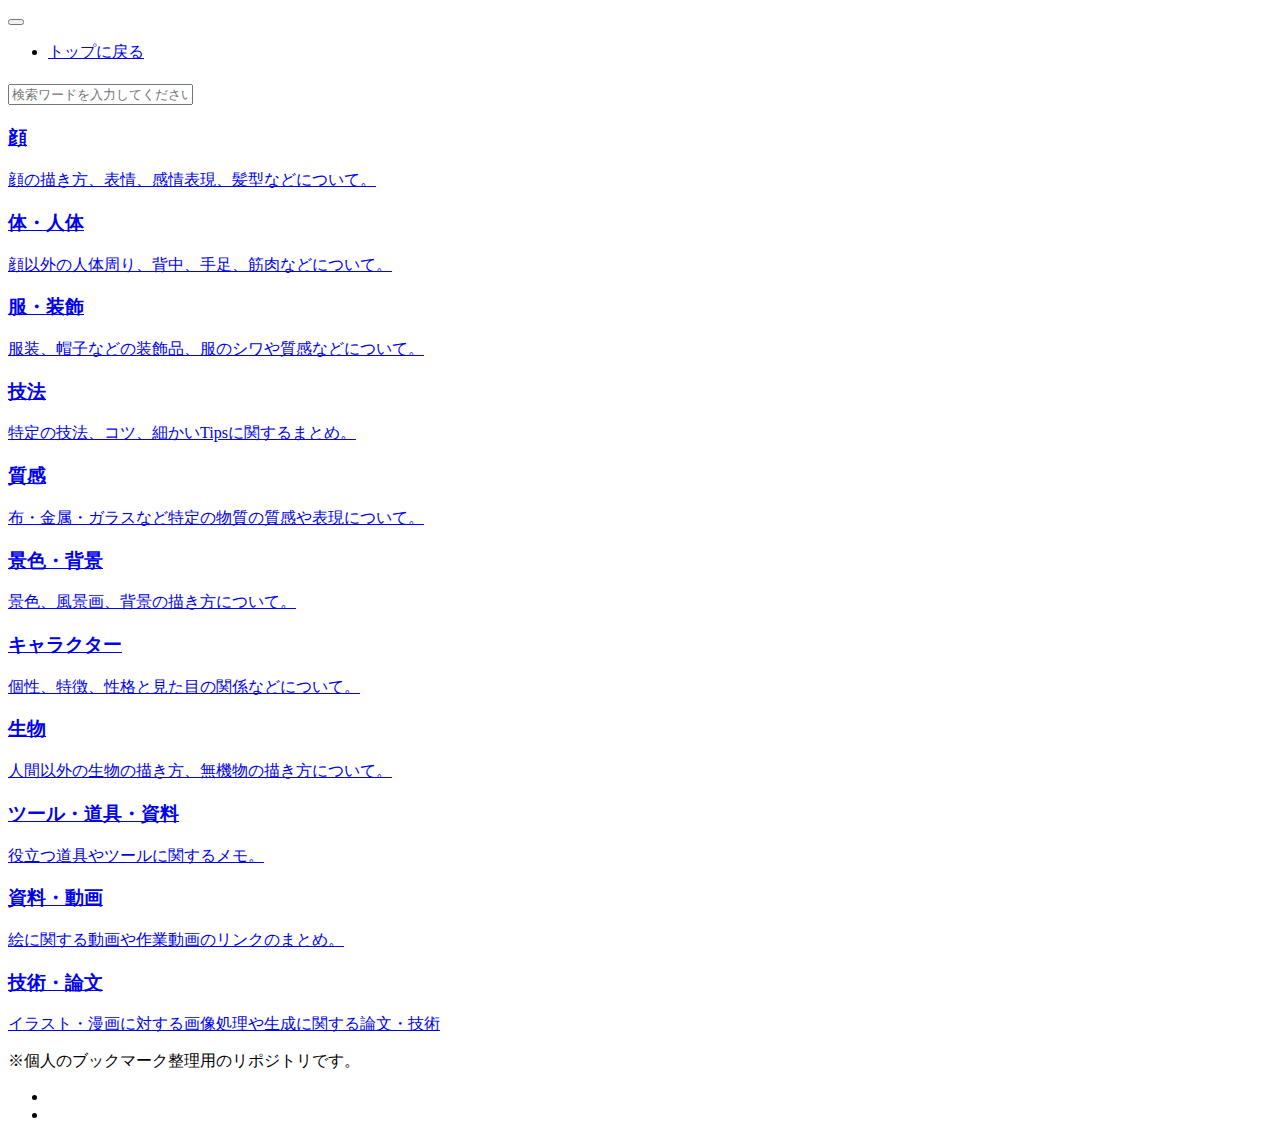
==== commit 00a342e1: "トップページのテキスト表示を修正" ====
--- a/public/index.html
+++ b/public/index.html
@@ -505,90 +505,90 @@
         <!-- topic-item -->
         
         <div class="col-lg-4 col-sm-3 mb-3">
-          <a href="https://gallant-bohr-faa6a7.netlify.app/face/" class="px-3 py-2 bg-white shadow text-center d-block match-height">
+          <a href="https://gallant-bohr-faa6a7.netlify.app/face/" class="px-3 py-2 bg-white shadow d-block match-height">
             <i class=" icon text-primary d-block mb-4"></i>
             <h3 class="mb-3 mt-0">顔</h3>
-            <p class="mb-0"></p>
-          </a>
-        </div>
-        
-        <div class="col-lg-4 col-sm-3 mb-3">
-          <a href="https://gallant-bohr-faa6a7.netlify.app/body/" class="px-3 py-2 bg-white shadow text-center d-block match-height">
+            <p class="mb-0">顔の描き方、表情、感情表現、髪型などについて。</p>
+          </a>
+        </div>
+        
+        <div class="col-lg-4 col-sm-3 mb-3">
+          <a href="https://gallant-bohr-faa6a7.netlify.app/body/" class="px-3 py-2 bg-white shadow d-block match-height">
             <i class=" icon text-primary d-block mb-4"></i>
             <h3 class="mb-3 mt-0">体・人体</h3>
-            <p class="mb-0"></p>
-          </a>
-        </div>
-        
-        <div class="col-lg-4 col-sm-3 mb-3">
-          <a href="https://gallant-bohr-faa6a7.netlify.app/clothes/" class="px-3 py-2 bg-white shadow text-center d-block match-height">
+            <p class="mb-0">顔以外の人体周り、背中、手足、筋肉などについて。</p>
+          </a>
+        </div>
+        
+        <div class="col-lg-4 col-sm-3 mb-3">
+          <a href="https://gallant-bohr-faa6a7.netlify.app/clothes/" class="px-3 py-2 bg-white shadow d-block match-height">
             <i class=" icon text-primary d-block mb-4"></i>
             <h3 class="mb-3 mt-0">服・装飾</h3>
-            <p class="mb-0"></p>
-          </a>
-        </div>
-        
-        <div class="col-lg-4 col-sm-3 mb-3">
-          <a href="https://gallant-bohr-faa6a7.netlify.app/technique/" class="px-3 py-2 bg-white shadow text-center d-block match-height">
+            <p class="mb-0">服装、帽子などの装飾品、服のシワや質感などについて。</p>
+          </a>
+        </div>
+        
+        <div class="col-lg-4 col-sm-3 mb-3">
+          <a href="https://gallant-bohr-faa6a7.netlify.app/technique/" class="px-3 py-2 bg-white shadow d-block match-height">
             <i class=" icon text-primary d-block mb-4"></i>
             <h3 class="mb-3 mt-0">技法</h3>
-            <p class="mb-0"></p>
-          </a>
-        </div>
-        
-        <div class="col-lg-4 col-sm-3 mb-3">
-          <a href="https://gallant-bohr-faa6a7.netlify.app/texture/" class="px-3 py-2 bg-white shadow text-center d-block match-height">
+            <p class="mb-0">特定の技法、コツ、細かいTipsに関するまとめ。</p>
+          </a>
+        </div>
+        
+        <div class="col-lg-4 col-sm-3 mb-3">
+          <a href="https://gallant-bohr-faa6a7.netlify.app/texture/" class="px-3 py-2 bg-white shadow d-block match-height">
             <i class=" icon text-primary d-block mb-4"></i>
             <h3 class="mb-3 mt-0">質感</h3>
-            <p class="mb-0"></p>
-          </a>
-        </div>
-        
-        <div class="col-lg-4 col-sm-3 mb-3">
-          <a href="https://gallant-bohr-faa6a7.netlify.app/scenery/" class="px-3 py-2 bg-white shadow text-center d-block match-height">
+            <p class="mb-0">布・金属・ガラスなど特定の物質の質感や表現について。</p>
+          </a>
+        </div>
+        
+        <div class="col-lg-4 col-sm-3 mb-3">
+          <a href="https://gallant-bohr-faa6a7.netlify.app/scenery/" class="px-3 py-2 bg-white shadow d-block match-height">
             <i class=" icon text-primary d-block mb-4"></i>
             <h3 class="mb-3 mt-0">景色・背景</h3>
-            <p class="mb-0"></p>
-          </a>
-        </div>
-        
-        <div class="col-lg-4 col-sm-3 mb-3">
-          <a href="https://gallant-bohr-faa6a7.netlify.app/character/" class="px-3 py-2 bg-white shadow text-center d-block match-height">
+            <p class="mb-0">景色、風景画、背景の描き方について。</p>
+          </a>
+        </div>
+        
+        <div class="col-lg-4 col-sm-3 mb-3">
+          <a href="https://gallant-bohr-faa6a7.netlify.app/character/" class="px-3 py-2 bg-white shadow d-block match-height">
             <i class=" icon text-primary d-block mb-4"></i>
             <h3 class="mb-3 mt-0">キャラクター</h3>
-            <p class="mb-0"></p>
-          </a>
-        </div>
-        
-        <div class="col-lg-4 col-sm-3 mb-3">
-          <a href="https://gallant-bohr-faa6a7.netlify.app/life/" class="px-3 py-2 bg-white shadow text-center d-block match-height">
+            <p class="mb-0">個性、特徴、性格と見た目の関係などについて。</p>
+          </a>
+        </div>
+        
+        <div class="col-lg-4 col-sm-3 mb-3">
+          <a href="https://gallant-bohr-faa6a7.netlify.app/life/" class="px-3 py-2 bg-white shadow d-block match-height">
             <i class=" icon text-primary d-block mb-4"></i>
             <h3 class="mb-3 mt-0">生物</h3>
-            <p class="mb-0"></p>
-          </a>
-        </div>
-        
-        <div class="col-lg-4 col-sm-3 mb-3">
-          <a href="https://gallant-bohr-faa6a7.netlify.app/tools/" class="px-3 py-2 bg-white shadow text-center d-block match-height">
+            <p class="mb-0">人間以外の生物の描き方、無機物の描き方について。</p>
+          </a>
+        </div>
+        
+        <div class="col-lg-4 col-sm-3 mb-3">
+          <a href="https://gallant-bohr-faa6a7.netlify.app/tools/" class="px-3 py-2 bg-white shadow d-block match-height">
             <i class=" icon text-primary d-block mb-4"></i>
             <h3 class="mb-3 mt-0">ツール・道具・資料</h3>
-            <p class="mb-0"></p>
-          </a>
-        </div>
-        
-        <div class="col-lg-4 col-sm-3 mb-3">
-          <a href="https://gallant-bohr-faa6a7.netlify.app/lecture/" class="px-3 py-2 bg-white shadow text-center d-block match-height">
+            <p class="mb-0">役立つ道具やツールに関するメモ。</p>
+          </a>
+        </div>
+        
+        <div class="col-lg-4 col-sm-3 mb-3">
+          <a href="https://gallant-bohr-faa6a7.netlify.app/lecture/" class="px-3 py-2 bg-white shadow d-block match-height">
             <i class=" icon text-primary d-block mb-4"></i>
             <h3 class="mb-3 mt-0">資料・動画</h3>
-            <p class="mb-0"></p>
-          </a>
-        </div>
-        
-        <div class="col-lg-4 col-sm-3 mb-3">
-          <a href="https://gallant-bohr-faa6a7.netlify.app/paper/" class="px-3 py-2 bg-white shadow text-center d-block match-height">
+            <p class="mb-0">絵に関する動画や作業動画のリンクのまとめ。</p>
+          </a>
+        </div>
+        
+        <div class="col-lg-4 col-sm-3 mb-3">
+          <a href="https://gallant-bohr-faa6a7.netlify.app/paper/" class="px-3 py-2 bg-white shadow d-block match-height">
             <i class=" icon text-primary d-block mb-4"></i>
             <h3 class="mb-3 mt-0">技術・論文</h3>
-            <p class="mb-0">主にイラスト・漫画に対する画像処理や生成に関する論文・技術</p>
+            <p class="mb-0">イラスト・漫画に対する画像処理や生成に関する論文・技術</p>
           </a>
         </div>
         
